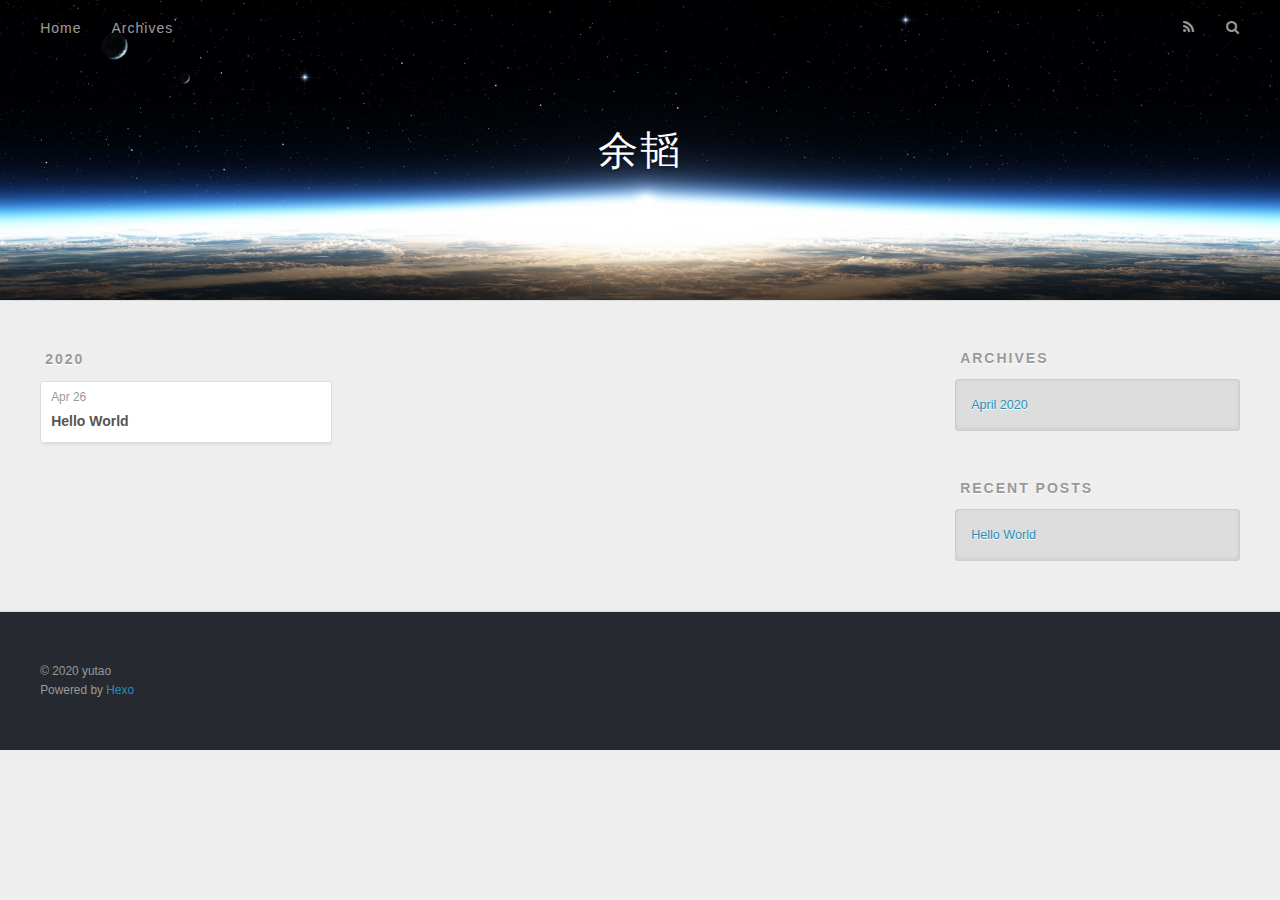
==== archives/index.html @ 67c09695 "Site updated: 2020-04-26 09:48:50" ====
<!DOCTYPE html>
<html>
<head>
  <meta charset="utf-8">
  

  
  <title>Archives | 余韬</title>
  <meta name="viewport" content="width=device-width, initial-scale=1, maximum-scale=1">
  <meta property="og:type" content="website">
<meta property="og:title" content="余韬">
<meta property="og:url" content="http://yoursite.com/archives/index.html">
<meta property="og:site_name" content="余韬">
<meta property="og:locale" content="en_US">
<meta property="article:author" content="yutao">
<meta name="twitter:card" content="summary">
  
    <link rel="alternate" href="/atom.xml" title="余韬" type="application/atom+xml">
  
  
    <link rel="icon" href="/favicon.png">
  
  
    <link href="//fonts.googleapis.com/css?family=Source+Code+Pro" rel="stylesheet" type="text/css">
  
  
<link rel="stylesheet" href="/css/style.css">

<meta name="generator" content="Hexo 4.2.0"></head>

<body>
  <div id="container">
    <div id="wrap">
      <header id="header">
  <div id="banner"></div>
  <div id="header-outer" class="outer">
    <div id="header-title" class="inner">
      <h1 id="logo-wrap">
        <a href="/" id="logo">余韬</a>
      </h1>
      
    </div>
    <div id="header-inner" class="inner">
      <nav id="main-nav">
        <a id="main-nav-toggle" class="nav-icon"></a>
        
          <a class="main-nav-link" href="/">Home</a>
        
          <a class="main-nav-link" href="/archives">Archives</a>
        
      </nav>
      <nav id="sub-nav">
        
          <a id="nav-rss-link" class="nav-icon" href="/atom.xml" title="RSS Feed"></a>
        
        <a id="nav-search-btn" class="nav-icon" title="Search"></a>
      </nav>
      <div id="search-form-wrap">
        <form action="//google.com/search" method="get" accept-charset="UTF-8" class="search-form"><input type="search" name="q" class="search-form-input" placeholder="Search"><button type="submit" class="search-form-submit">&#xF002;</button><input type="hidden" name="sitesearch" value="http://yoursite.com"></form>
      </div>
    </div>
  </div>
</header>
      <div class="outer">
        <section id="main">
  
  
    
    
      
      
      <section class="archives-wrap">
        <div class="archive-year-wrap">
          <a href="/archives/2020" class="archive-year">2020</a>
        </div>
        <div class="archives">
    
    <article class="archive-article archive-type-post">
  <div class="archive-article-inner">
    <header class="archive-article-header">
      <a href="/2020/04/26/hello-world/" class="archive-article-date">
  <time datetime="2020-04-26T01:26:03.476Z" itemprop="datePublished">Apr 26</time>
</a>
      
  
    <h1 itemprop="name">
      <a class="archive-article-title" href="/2020/04/26/hello-world/">Hello World</a>
    </h1>
  

    </header>
  </div>
</article>
  
  
    </div></section>
  


</section>
        
          <aside id="sidebar">
  
    

  
    

  
    
  
    
  <div class="widget-wrap">
    <h3 class="widget-title">Archives</h3>
    <div class="widget">
      <ul class="archive-list"><li class="archive-list-item"><a class="archive-list-link" href="/archives/2020/04/">April 2020</a></li></ul>
    </div>
  </div>


  
    
  <div class="widget-wrap">
    <h3 class="widget-title">Recent Posts</h3>
    <div class="widget">
      <ul>
        
          <li>
            <a href="/2020/04/26/hello-world/">Hello World</a>
          </li>
        
      </ul>
    </div>
  </div>

  
</aside>
        
      </div>
      <footer id="footer">
  
  <div class="outer">
    <div id="footer-info" class="inner">
      &copy; 2020 yutao<br>
      Powered by <a href="http://hexo.io/" target="_blank">Hexo</a>
    </div>
  </div>
</footer>
    </div>
    <nav id="mobile-nav">
  
    <a href="/" class="mobile-nav-link">Home</a>
  
    <a href="/archives" class="mobile-nav-link">Archives</a>
  
</nav>
    

<script src="//ajax.googleapis.com/ajax/libs/jquery/2.0.3/jquery.min.js"></script>


  
<link rel="stylesheet" href="/fancybox/jquery.fancybox.css">

  
<script src="/fancybox/jquery.fancybox.pack.js"></script>




<script src="/js/script.js"></script>




  </div>
</body>
</html>
---- css/style.css ----
body {
  width: 100%;
}
body:before,
body:after {
  content: "";
  display: table;
}
body:after {
  clear: both;
}
html,
body,
div,
span,
applet,
object,
iframe,
h1,
h2,
h3,
h4,
h5,
h6,
p,
blockquote,
pre,
a,
abbr,
acronym,
address,
big,
cite,
code,
del,
dfn,
em,
img,
ins,
kbd,
q,
s,
samp,
small,
strike,
strong,
sub,
sup,
tt,
var,
dl,
dt,
dd,
ol,
ul,
li,
fieldset,
form,
label,
legend,
table,
caption,
tbody,
tfoot,
thead,
tr,
th,
td {
  margin: 0;
  padding: 0;
  border: 0;
  outline: 0;
  font-weight: inherit;
  font-style: inherit;
  font-family: inherit;
  font-size: 100%;
  vertical-align: baseline;
}
body {
  line-height: 1;
  color: #000;
  background: #fff;
}
ol,
ul {
  list-style: none;
}
table {
  border-collapse: separate;
  border-spacing: 0;
  vertical-align: middle;
}
caption,
th,
td {
  text-align: left;
  font-weight: normal;
  vertical-align: middle;
}
a img {
  border: none;
}
input,
button {
  margin: 0;
  padding: 0;
}
input::-moz-focus-inner,
button::-moz-focus-inner {
  border: 0;
  padding: 0;
}
@font-face {
  font-family: FontAwesome;
  font-style: normal;
  font-weight: normal;
  src: url("fonts/fontawesome-webfont.eot?v=#4.0.3");
  src: url("fonts/fontawesome-webfont.eot?#iefix&v=#4.0.3") format("embedded-opentype"), url("fonts/fontawesome-webfont.woff?v=#4.0.3") format("woff"), url("fonts/fontawesome-webfont.ttf?v=#4.0.3") format("truetype"), url("fonts/fontawesome-webfont.svg#fontawesomeregular?v=#4.0.3") format("svg");
}
html,
body,
#container {
  height: 100%;
}
body {
  background: #eee;
  font: 14px -apple-system, BlinkMacSystemFont, "Segoe UI", "Roboto", "Oxygen", "Ubuntu", "Cantarell", "Fira Sans", "Droid Sans", "Helvetica Neue", sans-serif;
  -webkit-text-size-adjust: 100%;
}
.outer {
  max-width: 1220px;
  margin: 0 auto;
  padding: 0 20px;
}
.outer:before,
.outer:after {
  content: "";
  display: table;
}
.outer:after {
  clear: both;
}
.inner {
  display: inline;
  float: left;
  width: 98.33333333333333%;
  margin: 0 0.833333333333333%;
}
.left,
.alignleft {
  float: left;
}
.right,
.alignright {
  float: right;
}
.clear {
  clear: both;
}
#container {
  position: relative;
}
.mobile-nav-on {
  overflow: hidden;
}
#wrap {
  height: 100%;
  width: 100%;
  position: absolute;
  top: 0;
  left: 0;
  -webkit-transition: 0.2s ease-out;
  -moz-transition: 0.2s ease-out;
  -ms-transition: 0.2s ease-out;
  transition: 0.2s ease-out;
  z-index: 1;
  background: #eee;
}
.mobile-nav-on #wrap {
  left: 280px;
}
@media screen and (min-width: 768px) {
  #main {
    display: inline;
    float: left;
    width: 73.33333333333333%;
    margin: 0 0.833333333333333%;
  }
}
.article-date,
.article-category-link,
.archive-year,
.widget-title {
  text-decoration: none;
  text-transform: uppercase;
  letter-spacing: 2px;
  color: #999;
  margin-bottom: 1em;
  margin-left: 5px;
  line-height: 1em;
  text-shadow: 0 1px #fff;
  font-weight: bold;
}
.article-inner,
.archive-article-inner {
  background: #fff;
  -webkit-box-shadow: 1px 2px 3px #ddd;
  box-shadow: 1px 2px 3px #ddd;
  border: 1px solid #ddd;
  border-radius: 3px;
}
.article-entry h1,
.widget h1 {
  font-size: 2em;
}
.article-entry h2,
.widget h2 {
  font-size: 1.5em;
}
.article-entry h3,
.widget h3 {
  font-size: 1.3em;
}
.article-entry h4,
.widget h4 {
  font-size: 1.2em;
}
.article-entry h5,
.widget h5 {
  font-size: 1em;
}
.article-entry h6,
.widget h6 {
  font-size: 1em;
  color: #999;
}
.article-entry hr,
.widget hr {
  border: 1px dashed #ddd;
}
.article-entry strong,
.widget strong {
  font-weight: bold;
}
.article-entry em,
.widget em,
.article-entry cite,
.widget cite {
  font-style: italic;
}
.article-entry sup,
.widget sup,
.article-entry sub,
.widget sub {
  font-size: 0.75em;
  line-height: 0;
  position: relative;
  vertical-align: baseline;
}
.article-entry sup,
.widget sup {
  top: -0.5em;
}
.article-entry sub,
.widget sub {
  bottom: -0.2em;
}
.article-entry small,
.widget small {
  font-size: 0.85em;
}
.article-entry acronym,
.widget acronym,
.article-entry abbr,
.widget abbr {
  border-bottom: 1px dotted;
}
.article-entry ul,
.widget ul,
.article-entry ol,
.widget ol,
.article-entry dl,
.widget dl {
  margin: 0 20px;
  line-height: 1.6em;
}
.article-entry ul ul,
.widget ul ul,
.article-entry ol ul,
.widget ol ul,
.article-entry ul ol,
.widget ul ol,
.article-entry ol ol,
.widget ol ol {
  margin-top: 0;
  margin-bottom: 0;
}
.article-entry ul,
.widget ul {
  list-style: disc;
}
.article-entry ol,
.widget ol {
  list-style: decimal;
}
.article-entry dt,
.widget dt {
  font-weight: bold;
}
#header {
  height: 300px;
  position: relative;
  border-bottom: 1px solid #ddd;
}
#header:before,
#header:after {
  content: "";
  position: absolute;
  left: 0;
  right: 0;
  height: 40px;
}
#header:before {
  top: 0;
  background: -webkit-linear-gradient(rgba(0,0,0,0.2), transparent);
  background: -moz-linear-gradient(rgba(0,0,0,0.2), transparent);
  background: -ms-linear-gradient(rgba(0,0,0,0.2), transparent);
  background: linear-gradient(rgba(0,0,0,0.2), transparent);
}
#header:after {
  bottom: 0;
  background: -webkit-linear-gradient(transparent, rgba(0,0,0,0.2));
  background: -moz-linear-gradient(transparent, rgba(0,0,0,0.2));
  background: -ms-linear-gradient(transparent, rgba(0,0,0,0.2));
  background: linear-gradient(transparent, rgba(0,0,0,0.2));
}
#header-outer {
  height: 100%;
  position: relative;
}
#header-inner {
  position: relative;
  overflow: hidden;
}
#banner {
  position: absolute;
  top: 0;
  left: 0;
  width: 100%;
  height: 100%;
  background: url("images/banner.jpg") center #000;
  -webkit-background-size: cover;
  -moz-background-size: cover;
  background-size: cover;
  z-index: -1;
}
#header-title {
  text-align: center;
  height: 40px;
  position: absolute;
  top: 50%;
  left: 0;
  margin-top: -20px;
}
#logo,
#subtitle {
  text-decoration: none;
  color: #fff;
  font-weight: 300;
  text-shadow: 0 1px 4px rgba(0,0,0,0.3);
}
#logo {
  font-size: 40px;
  line-height: 40px;
  letter-spacing: 2px;
}
#subtitle {
  font-size: 16px;
  line-height: 16px;
  letter-spacing: 1px;
}
#subtitle-wrap {
  margin-top: 16px;
}
#main-nav {
  float: left;
  margin-left: -15px;
}
.nav-icon,
.main-nav-link {
  float: left;
  color: #fff;
  opacity: 0.6;
  text-decoration: none;
  text-shadow: 0 1px rgba(0,0,0,0.2);
  -webkit-transition: opacity 0.2s;
  -moz-transition: opacity 0.2s;
  -ms-transition: opacity 0.2s;
  transition: opacity 0.2s;
  display: block;
  padding: 20px 15px;
}
.nav-icon:hover,
.main-nav-link:hover {
  opacity: 1;
}
.nav-icon {
  font-family: FontAwesome;
  text-align: center;
  font-size: 14px;
  width: 14px;
  height: 14px;
  padding: 20px 15px;
  position: relative;
  cursor: pointer;
}
.main-nav-link {
  font-weight: 300;
  letter-spacing: 1px;
}
@media screen and (max-width: 479px) {
  .main-nav-link {
    display: none;
  }
}
#main-nav-toggle {
  display: none;
}
#main-nav-toggle:before {
  content: "\f0c9";
}
@media screen and (max-width: 479px) {
  #main-nav-toggle {
    display: block;
  }
}
#sub-nav {
  float: right;
  margin-right: -15px;
}
#nav-rss-link:before {
  content: "\f09e";
}
#nav-search-btn:before {
  content: "\f002";
}
#search-form-wrap {
  position: absolute;
  top: 15px;
  width: 150px;
  height: 30px;
  right: -150px;
  opacity: 0;
  -webkit-transition: 0.2s ease-out;
  -moz-transition: 0.2s ease-out;
  -ms-transition: 0.2s ease-out;
  transition: 0.2s ease-out;
}
#search-form-wrap.on {
  opacity: 1;
  right: 0;
}
@media screen and (max-width: 479px) {
  #search-form-wrap {
    width: 100%;
    right: -100%;
  }
}
.search-form {
  position: absolute;
  top: 0;
  left: 0;
  right: 0;
  background: #fff;
  padding: 5px 15px;
  border-radius: 15px;
  -webkit-box-shadow: 0 0 10px rgba(0,0,0,0.3);
  box-shadow: 0 0 10px rgba(0,0,0,0.3);
}
.search-form-input {
  border: none;
  background: none;
  color: #555;
  width: 100%;
  font: 13px -apple-system, BlinkMacSystemFont, "Segoe UI", "Roboto", "Oxygen", "Ubuntu", "Cantarell", "Fira Sans", "Droid Sans", "Helvetica Neue", sans-serif;
  outline: none;
}
.search-form-input::-webkit-search-results-decoration,
.search-form-input::-webkit-search-cancel-button {
  -webkit-appearance: none;
}
.search-form-submit {
  position: absolute;
  top: 50%;
  right: 10px;
  margin-top: -7px;
  font: 13px FontAwesome;
  border: none;
  background: none;
  color: #bbb;
  cursor: pointer;
}
.search-form-submit:hover,
.search-form-submit:focus {
  color: #777;
}
.article {
  margin: 50px 0;
}
.article-inner {
  overflow: hidden;
}
.article-meta:before,
.article-meta:after {
  content: "";
  display: table;
}
.article-meta:after {
  clear: both;
}
.article-date {
  float: left;
}
.article-category {
  float: left;
  line-height: 1em;
  color: #ccc;
  text-shadow: 0 1px #fff;
  margin-left: 8px;
}
.article-category:before {
  content: "\2022";
}
.article-category-link {
  margin: 0 12px 1em;
}
.article-header {
  padding: 20px 20px 0;
}
.article-title {
  text-decoration: none;
  font-size: 2em;
  font-weight: bold;
  color: #555;
  line-height: 1.1em;
  -webkit-transition: color 0.2s;
  -moz-transition: color 0.2s;
  -ms-transition: color 0.2s;
  transition: color 0.2s;
}
a.article-title:hover {
  color: #258fb8;
}
.article-entry {
  color: #555;
  padding: 0 20px;
}
.article-entry:before,
.article-entry:after {
  content: "";
  display: table;
}
.article-entry:after {
  clear: both;
}
.article-entry p,
.article-entry table {
  line-height: 1.6em;
  margin: 1.6em 0;
}
.article-entry h1,
.article-entry h2,
.article-entry h3,
.article-entry h4,
.article-entry h5,
.article-entry h6 {
  font-weight: bold;
}
.article-entry h1,
.article-entry h2,
.article-entry h3,
.article-entry h4,
.article-entry h5,
.article-entry h6 {
  line-height: 1.1em;
  margin: 1.1em 0;
}
.article-entry a {
  color: #258fb8;
  text-decoration: none;
}
.article-entry a:hover {
  text-decoration: underline;
}
.article-entry ul,
.article-entry ol,
.article-entry dl {
  margin-top: 1.6em;
  margin-bottom: 1.6em;
}
.article-entry img,
.article-entry video {
  max-width: 100%;
  height: auto;
  display: block;
  margin: auto;
}
.article-entry iframe {
  border: none;
}
.article-entry table {
  width: 100%;
  border-collapse: collapse;
  border-spacing: 0;
}
.article-entry th {
  font-weight: bold;
  border-bottom: 3px solid #ddd;
  padding-bottom: 0.5em;
}
.article-entry td {
  border-bottom: 1px solid #ddd;
  padding: 10px 0;
}
.article-entry blockquote {
  font-family: Georgia, "Times New Roman", serif;
  font-size: 1.4em;
  margin: 1.6em 20px;
  text-align: center;
}
.article-entry blockquote footer {
  font-size: 14px;
  margin: 1.6em 0;
  font-family: -apple-system, BlinkMacSystemFont, "Segoe UI", "Roboto", "Oxygen", "Ubuntu", "Cantarell", "Fira Sans", "Droid Sans", "Helvetica Neue", sans-serif;
}
.article-entry blockquote footer cite:before {
  content: "—";
  padding: 0 0.5em;
}
.article-entry .pullquote {
  text-align: left;
  width: 45%;
  margin: 0;
}
.article-entry .pullquote.left {
  margin-left: 0.5em;
  margin-right: 1em;
}
.article-entry .pullquote.right {
  margin-right: 0.5em;
  margin-left: 1em;
}
.article-entry .caption {
  color: #999;
  display: block;
  font-size: 0.9em;
  margin-top: 0.5em;
  position: relative;
  text-align: center;
}
.article-entry .video-container {
  position: relative;
  padding-top: 56.25%;
  height: 0;
  overflow: hidden;
}
.article-entry .video-container iframe,
.article-entry .video-container object,
.article-entry .video-container embed {
  position: absolute;
  top: 0;
  left: 0;
  width: 100%;
  height: 100%;
  margin-top: 0;
}
.article-more-link a {
  display: inline-block;
  line-height: 1em;
  padding: 6px 15px;
  border-radius: 15px;
  background: #eee;
  color: #999;
  text-shadow: 0 1px #fff;
  text-decoration: none;
}
.article-more-link a:hover {
  background: #258fb8;
  color: #fff;
  text-decoration: none;
  text-shadow: 0 1px #1e7293;
}
.article-footer {
  font-size: 0.85em;
  line-height: 1.6em;
  border-top: 1px solid #ddd;
  padding-top: 1.6em;
  margin: 0 20px 20px;
}
.article-footer:before,
.article-footer:after {
  content: "";
  display: table;
}
.article-footer:after {
  clear: both;
}
.article-footer a {
  color: #999;
  text-decoration: none;
}
.article-footer a:hover {
  color: #555;
}
.article-tag-list-item {
  float: left;
  margin-right: 10px;
}
.article-tag-list-link:before {
  content: "#";
}
.article-comment-link {
  float: right;
}
.article-comment-link:before {
  content: "\f075";
  font-family: FontAwesome;
  padding-right: 8px;
}
.article-share-link {
  cursor: pointer;
  float: right;
  margin-left: 20px;
}
.article-share-link:before {
  content: "\f064";
  font-family: FontAwesome;
  padding-right: 6px;
}
#article-nav {
  position: relative;
}
#article-nav:before,
#article-nav:after {
  content: "";
  display: table;
}
#article-nav:after {
  clear: both;
}
@media screen and (min-width: 768px) {
  #article-nav {
    margin: 50px 0;
  }
  #article-nav:before {
    width: 8px;
    height: 8px;
    position: absolute;
    top: 50%;
    left: 50%;
    margin-top: -4px;
    margin-left: -4px;
    content: "";
    border-radius: 50%;
    background: #ddd;
    -webkit-box-shadow: 0 1px 2px #fff;
    box-shadow: 0 1px 2px #fff;
  }
}
.article-nav-link-wrap {
  text-decoration: none;
  text-shadow: 0 1px #fff;
  color: #999;
  -webkit-box-sizing: border-box;
  -moz-box-sizing: border-box;
  box-sizing: border-box;
  margin-top: 50px;
  text-align: center;
  display: block;
}
.article-nav-link-wrap:hover {
  color: #555;
}
@media screen and (min-width: 768px) {
  .article-nav-link-wrap {
    width: 50%;
    margin-top: 0;
  }
}
@media screen and (min-width: 768px) {
  #article-nav-newer {
    float: left;
    text-align: right;
    padding-right: 20px;
  }
}
@media screen and (min-width: 768px) {
  #article-nav-older {
    float: right;
    text-align: left;
    padding-left: 20px;
  }
}
.article-nav-caption {
  text-transform: uppercase;
  letter-spacing: 2px;
  color: #ddd;
  line-height: 1em;
  font-weight: bold;
}
#article-nav-newer .article-nav-caption {
  margin-right: -2px;
}
.article-nav-title {
  font-size: 0.85em;
  line-height: 1.6em;
  margin-top: 0.5em;
}
.article-share-box {
  position: absolute;
  display: none;
  background: #fff;
  -webkit-box-shadow: 1px 2px 10px rgba(0,0,0,0.2);
  box-shadow: 1px 2px 10px rgba(0,0,0,0.2);
  border-radius: 3px;
  margin-left: -145px;
  overflow: hidden;
  z-index: 1;
}
.article-share-box.on {
  display: block;
}
.article-share-input {
  width: 100%;
  background: none;
  -webkit-box-sizing: border-box;
  -moz-box-sizing: border-box;
  box-sizing: border-box;
  font: 14px -apple-system, BlinkMacSystemFont, "Segoe UI", "Roboto", "Oxygen", "Ubuntu", "Cantarell", "Fira Sans", "Droid Sans", "Helvetica Neue", sans-serif;
  padding: 0 15px;
  color: #555;
  outline: none;
  border: 1px solid #ddd;
  border-radius: 3px 3px 0 0;
  height: 36px;
  line-height: 36px;
}
.article-share-links {
  background: #eee;
}
.article-share-links:before,
.article-share-links:after {
  content: "";
  display: table;
}
.article-share-links:after {
  clear: both;
}
.article-share-twitter,
.article-share-facebook,
.article-share-pinterest,
.article-share-google {
  width: 50px;
  height: 36px;
  display: block;
  float: left;
  position: relative;
  color: #999;
  text-shadow: 0 1px #fff;
}
.article-share-twitter:before,
.article-share-facebook:before,
.article-share-pinterest:before,
.article-share-google:before {
  font-size: 20px;
  font-family: FontAwesome;
  width: 20px;
  height: 20px;
  position: absolute;
  top: 50%;
  left: 50%;
  margin-top: -10px;
  margin-left: -10px;
  text-align: center;
}
.article-share-twitter:hover,
.article-share-facebook:hover,
.article-share-pinterest:hover,
.article-share-google:hover {
  color: #fff;
}
.article-share-twitter:before {
  content: "\f099";
}
.article-share-twitter:hover {
  background: #00aced;
  text-shadow: 0 1px #008abe;
}
.article-share-facebook:before {
  content: "\f09a";
}
.article-share-facebook:hover {
  background: #3b5998;
  text-shadow: 0 1px #2f477a;
}
.article-share-pinterest:before {
  content: "\f0d2";
}
.article-share-pinterest:hover {
  background: #cb2027;
  text-shadow: 0 1px #a21a1f;
}
.article-share-google:before {
  content: "\f0d5";
}
.article-share-google:hover {
  background: #dd4b39;
  text-shadow: 0 1px #be3221;
}
.article-gallery {
  background: #000;
  position: relative;
}
.article-gallery-photos {
  position: relative;
  overflow: hidden;
}
.article-gallery-img {
  display: none;
  max-width: 100%;
}
.article-gallery-img:first-child {
  display: block;
}
.article-gallery-img.loaded {
  position: absolute;
  display: block;
}
.article-gallery-img img {
  display: block;
  max-width: 100%;
  margin: 0 auto;
}
#comments {
  background: #fff;
  -webkit-box-shadow: 1px 2px 3px #ddd;
  box-shadow: 1px 2px 3px #ddd;
  padding: 20px;
  border: 1px solid #ddd;
  border-radius: 3px;
  margin: 50px 0;
}
#comments a {
  color: #258fb8;
}
.archives-wrap {
  margin: 50px 0;
}
.archives:before,
.archives:after {
  content: "";
  display: table;
}
.archives:after {
  clear: both;
}
.archive-year-wrap {
  margin-bottom: 1em;
}
.archives {
  -webkit-column-gap: 10px;
  -moz-column-gap: 10px;
  column-gap: 10px;
}
@media screen and (min-width: 480px) and (max-width: 767px) {
  .archives {
    -webkit-column-count: 2;
    -moz-column-count: 2;
    column-count: 2;
  }
}
@media screen and (min-width: 768px) {
  .archives {
    -webkit-column-count: 3;
    -moz-column-count: 3;
    column-count: 3;
  }
}
.archive-article {
  -webkit-column-break-inside: avoid;
  page-break-inside: avoid;
  overflow: hidden;
  break-inside: avoid-column;
}
.archive-article-inner {
  padding: 10px;
  margin-bottom: 15px;
}
.archive-article-title {
  text-decoration: none;
  font-weight: bold;
  color: #555;
  -webkit-transition: color 0.2s;
  -moz-transition: color 0.2s;
  -ms-transition: color 0.2s;
  transition: color 0.2s;
  line-height: 1.6em;
}
.archive-article-title:hover {
  color: #258fb8;
}
.archive-article-footer {
  margin-top: 1em;
}
.archive-article-date {
  color: #999;
  text-decoration: none;
  font-size: 0.85em;
  line-height: 1em;
  margin-bottom: 0.5em;
  display: block;
}
#page-nav {
  margin: 50px auto;
  background: #fff;
  -webkit-box-shadow: 1px 2px 3px #ddd;
  box-shadow: 1px 2px 3px #ddd;
  border: 1px solid #ddd;
  border-radius: 3px;
  text-align: center;
  color: #999;
  overflow: hidden;
}
#page-nav:before,
#page-nav:after {
  content: "";
  display: table;
}
#page-nav:after {
  clear: both;
}
#page-nav a,
#page-nav span {
  padding: 10px 20px;
  line-height: 1;
  height: 2ex;
}
#page-nav a {
  color: #999;
  text-decoration: none;
}
#page-nav a:hover {
  background: #999;
  color: #fff;
}
#page-nav .prev {
  float: left;
}
#page-nav .next {
  float: right;
}
#page-nav .page-number {
  display: inline-block;
}
@media screen and (max-width: 479px) {
  #page-nav .page-number {
    display: none;
  }
}
#page-nav .current {
  color: #555;
  font-weight: bold;
}
#page-nav .space {
  color: #ddd;
}
#footer {
  background: #262a30;
  padding: 50px 0;
  border-top: 1px solid #ddd;
  color: #999;
}
#footer a {
  color: #258fb8;
  text-decoration: none;
}
#footer a:hover {
  text-decoration: underline;
}
#footer-info {
  line-height: 1.6em;
  font-size: 0.85em;
}
.article-entry pre,
.article-entry .highlight {
  background: #2d2d2d;
  margin: 0 -20px;
  padding: 15px 20px;
  border-style: solid;
  border-color: #ddd;
  border-width: 1px 0;
  overflow: auto;
  color: #ccc;
  line-height: 22.400000000000002px;
}
.article-entry .highlight .gutter pre,
.article-entry .gist .gist-file .gist-data .line-numbers {
  color: #666;
  font-size: 0.85em;
}
.article-entry pre,
.article-entry code {
  font-family: "Source Code Pro", Consolas, Monaco, Menlo, Consolas, monospace;
}
.article-entry code {
  background: #eee;
  text-shadow: 0 1px #fff;
  padding: 0 0.3em;
}
.article-entry pre code {
  background: none;
  text-shadow: none;
  padding: 0;
}
.article-entry .highlight pre {
  border: none;
  margin: 0;
  padding: 0;
}
.article-entry .highlight table {
  margin: 0;
  width: auto;
}
.article-entry .highlight td {
  border: none;
  padding: 0;
}
.article-entry .highlight figcaption {
  font-size: 0.85em;
  color: #999;
  line-height: 1em;
  margin-bottom: 1em;
}
.article-entry .highlight figcaption:before,
.article-entry .highlight figcaption:after {
  content: "";
  display: table;
}
.article-entry .highlight figcaption:after {
  clear: both;
}
.article-entry .highlight figcaption a {
  float: right;
}
.article-entry .highlight .gutter pre {
  text-align: right;
  padding-right: 20px;
}
.article-entry .highlight .line {
  height: 22.400000000000002px;
}
.article-entry .highlight .line.marked {
  background: #515151;
}
.article-entry .gist {
  margin: 0 -20px;
  border-style: solid;
  border-color: #ddd;
  border-width: 1px 0;
  background: #2d2d2d;
  padding: 15px 20px 15px 0;
}
.article-entry .gist .gist-file {
  border: none;
  font-family: "Source Code Pro", Consolas, Monaco, Menlo, Consolas, monospace;
  margin: 0;
}
.article-entry .gist .gist-file .gist-data {
  background: none;
  border: none;
}
.article-entry .gist .gist-file .gist-data .line-numbers {
  background: none;
  border: none;
  padding: 0 20px 0 0;
}
.article-entry .gist .gist-file .gist-data .line-data {
  padding: 0 !important;
}
.article-entry .gist .gist-file .highlight {
  margin: 0;
  padding: 0;
  border: none;
}
.article-entry .gist .gist-file .gist-meta {
  background: #2d2d2d;
  color: #999;
  font: 0.85em -apple-system, BlinkMacSystemFont, "Segoe UI", "Roboto", "Oxygen", "Ubuntu", "Cantarell", "Fira Sans", "Droid Sans", "Helvetica Neue", sans-serif;
  text-shadow: 0 0;
  padding: 0;
  margin-top: 1em;
  margin-left: 20px;
}
.article-entry .gist .gist-file .gist-meta a {
  color: #258fb8;
  font-weight: normal;
}
.article-entry .gist .gist-file .gist-meta a:hover {
  text-decoration: underline;
}
pre .comment,
pre .title {
  color: #999;
}
pre .variable,
pre .attribute,
pre .tag,
pre .regexp,
pre .ruby .constant,
pre .xml .tag .title,
pre .xml .pi,
pre .xml .doctype,
pre .html .doctype,
pre .css .id,
pre .css .class,
pre .css .pseudo {
  color: #f2777a;
}
pre .number,
pre .preprocessor,
pre .built_in,
pre .literal,
pre .params,
pre .constant {
  color: #f99157;
}
pre .class,
pre .ruby .class .title,
pre .css .rules .attribute {
  color: #9c9;
}
pre .string,
pre .value,
pre .inheritance,
pre .header,
pre .ruby .symbol,
pre .xml .cdata {
  color: #9c9;
}
pre .css .hexcolor {
  color: #6cc;
}
pre .function,
pre .python .decorator,
pre .python .title,
pre .ruby .function .title,
pre .ruby .title .keyword,
pre .perl .sub,
pre .javascript .title,
pre .coffeescript .title {
  color: #69c;
}
pre .keyword,
pre .javascript .function {
  color: #c9c;
}
@media screen and (max-width: 479px) {
  #mobile-nav {
    position: absolute;
    top: 0;
    left: 0;
    width: 280px;
    height: 100%;
    background: #191919;
    border-right: 1px solid #fff;
  }
}
@media screen and (max-width: 479px) {
  .mobile-nav-link {
    display: block;
    color: #999;
    text-decoration: none;
    padding: 15px 20px;
    font-weight: bold;
  }
  .mobile-nav-link:hover {
    color: #fff;
  }
}
@media screen and (min-width: 768px) {
  #sidebar {
    display: inline;
    float: left;
    width: 23.333333333333332%;
    margin: 0 0.833333333333333%;
  }
}
.widget-wrap {
  margin: 50px 0;
}
.widget {
  color: #777;
  text-shadow: 0 1px #fff;
  background: #ddd;
  -webkit-box-shadow: 0 -1px 4px #ccc inset;
  box-shadow: 0 -1px 4px #ccc inset;
  border: 1px solid #ccc;
  padding: 15px;
  border-radius: 3px;
}
.widget a {
  color: #258fb8;
  text-decoration: none;
}
.widget a:hover {
  text-decoration: underline;
}
.widget ul ul,
.widget ol ul,
.widget dl ul,
.widget ul ol,
.widget ol ol,
.widget dl ol,
.widget ul dl,
.widget ol dl,
.widget dl dl {
  margin-left: 15px;
  list-style: disc;
}
.widget {
  line-height: 1.6em;
  word-wrap: break-word;
  font-size: 0.9em;
}
.widget ul,
.widget ol {
  list-style: none;
  margin: 0;
}
.widget ul ul,
.widget ol ul,
.widget ul ol,
.widget ol ol {
  margin: 0 20px;
}
.widget ul ul,
.widget ol ul {
  list-style: disc;
}
.widget ul ol,
.widget ol ol {
  list-style: decimal;
}
.category-list-count,
.tag-list-count,
.archive-list-count {
  padding-left: 5px;
  color: #999;
  font-size: 0.85em;
}
.category-list-count:before,
.tag-list-count:before,
.archive-list-count:before {
  content: "(";
}
.category-list-count:after,
.tag-list-count:after,
.archive-list-count:after {
  content: ")";
}
.tagcloud a {
  margin-right: 5px;
  display: inline-block;
}
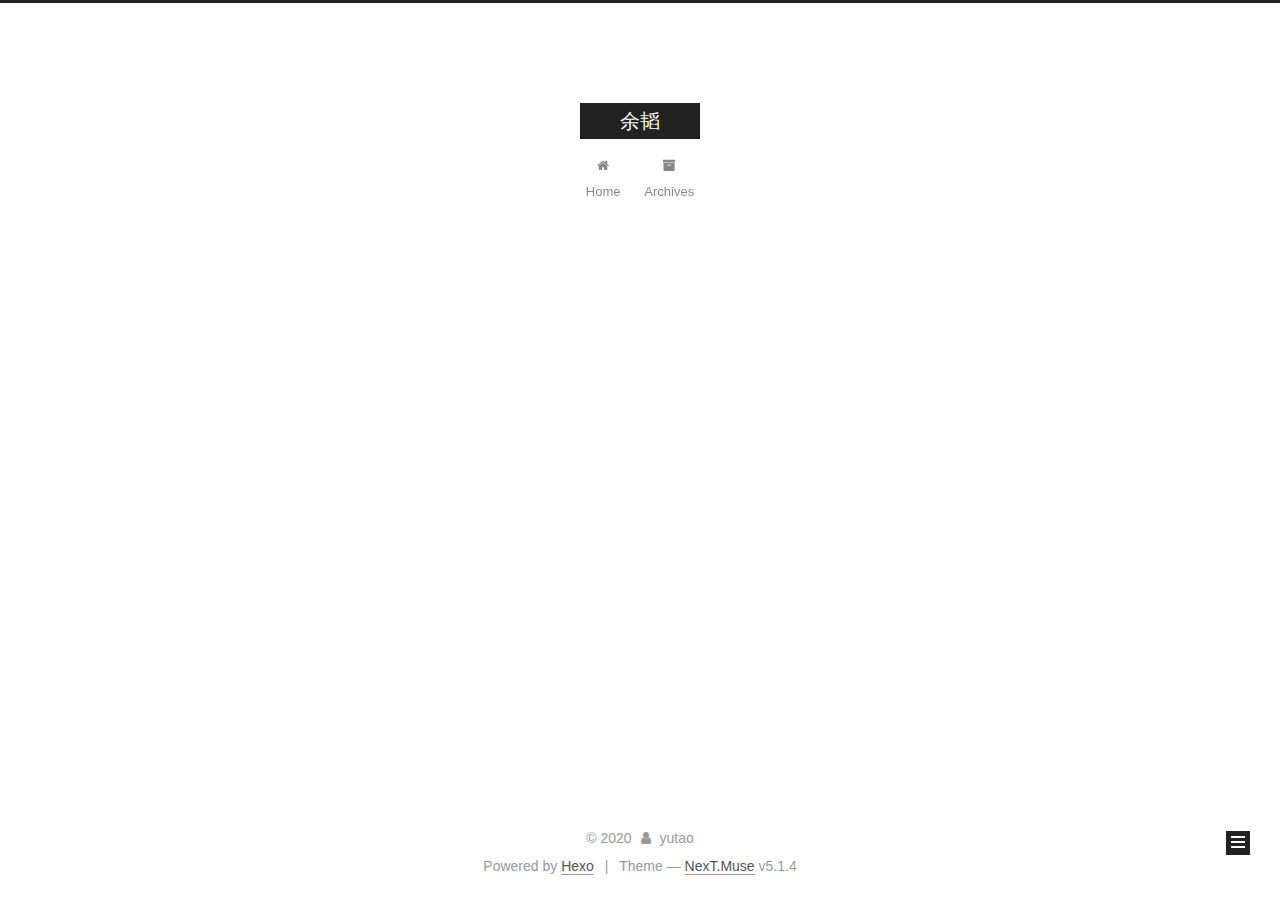
==== commit 19d527c6: "Site updated: 2020-04-26 10:28:24" ====
--- a/archives/index.html
+++ b/archives/index.html
@@ -1,178 +1,588 @@
 <!DOCTYPE html>
-<html>
+
+
+
+  
+
+
+<html class="theme-next muse use-motion" lang="en">
 <head>
-  <meta charset="utf-8">
-  
-
-  
-  <title>Archives | 余韬</title>
-  <meta name="viewport" content="width=device-width, initial-scale=1, maximum-scale=1">
-  <meta property="og:type" content="website">
+  <meta charset="UTF-8"/>
+<meta http-equiv="X-UA-Compatible" content="IE=edge" />
+<meta name="viewport" content="width=device-width, initial-scale=1, maximum-scale=1"/>
+<meta name="theme-color" content="#222">
+
+
+
+
+
+
+
+
+
+<meta http-equiv="Cache-Control" content="no-transform" />
+<meta http-equiv="Cache-Control" content="no-siteapp" />
+
+
+
+
+
+
+
+
+
+
+
+
+
+
+
+
+  
+  
+  <link href="/lib/fancybox/source/jquery.fancybox.css?v=2.1.5" rel="stylesheet" type="text/css" />
+
+
+
+
+
+
+
+<link href="/lib/font-awesome/css/font-awesome.min.css?v=4.6.2" rel="stylesheet" type="text/css" />
+
+<link href="/css/main.css?v=5.1.4" rel="stylesheet" type="text/css" />
+
+
+  <link rel="apple-touch-icon" sizes="180x180" href="/images/apple-touch-icon-next.png?v=5.1.4">
+
+
+  <link rel="icon" type="image/png" sizes="32x32" href="/images/favicon-32x32-next.png?v=5.1.4">
+
+
+  <link rel="icon" type="image/png" sizes="16x16" href="/images/favicon-16x16-next.png?v=5.1.4">
+
+
+  <link rel="mask-icon" href="/images/logo.svg?v=5.1.4" color="#222">
+
+
+
+
+
+  <meta name="keywords" content="Hexo, NexT" />
+
+
+
+
+
+
+
+
+
+
+<meta property="og:type" content="website">
 <meta property="og:title" content="余韬">
 <meta property="og:url" content="http://yoursite.com/archives/index.html">
 <meta property="og:site_name" content="余韬">
 <meta property="og:locale" content="en_US">
 <meta property="article:author" content="yutao">
 <meta name="twitter:card" content="summary">
-  
-    <link rel="alternate" href="/atom.xml" title="余韬" type="application/atom+xml">
-  
-  
-    <link rel="icon" href="/favicon.png">
-  
-  
-    <link href="//fonts.googleapis.com/css?family=Source+Code+Pro" rel="stylesheet" type="text/css">
-  
-  
-<link rel="stylesheet" href="/css/style.css">
+
+
+
+<script type="text/javascript" id="hexo.configurations">
+  var NexT = window.NexT || {};
+  var CONFIG = {
+    root: '/',
+    scheme: 'Muse',
+    version: '5.1.4',
+    sidebar: {"position":"left","display":"post","offset":12,"b2t":false,"scrollpercent":false,"onmobile":false},
+    fancybox: true,
+    tabs: true,
+    motion: {"enable":true,"async":false,"transition":{"post_block":"fadeIn","post_header":"slideDownIn","post_body":"slideDownIn","coll_header":"slideLeftIn","sidebar":"slideUpIn"}},
+    duoshuo: {
+      userId: '0',
+      author: 'Author'
+    },
+    algolia: {
+      applicationID: '',
+      apiKey: '',
+      indexName: '',
+      hits: {"per_page":10},
+      labels: {"input_placeholder":"Search for Posts","hits_empty":"We didn't find any results for the search: ${query}","hits_stats":"${hits} results found in ${time} ms"}
+    }
+  };
+</script>
+
+
+
+  <link rel="canonical" href="http://yoursite.com/archives/"/>
+
+
+
+
+
+  <title>Archive | 余韬</title>
+  
+
+
+
+
+
+
+
 
 <meta name="generator" content="Hexo 4.2.0"></head>
 
-<body>
-  <div id="container">
-    <div id="wrap">
-      <header id="header">
-  <div id="banner"></div>
-  <div id="header-outer" class="outer">
-    <div id="header-title" class="inner">
-      <h1 id="logo-wrap">
-        <a href="/" id="logo">余韬</a>
-      </h1>
-      
+<body itemscope itemtype="http://schema.org/WebPage" lang="en">
+
+  
+  
+    
+  
+
+  <div class="container sidebar-position-left page-archive">
+    <div class="headband"></div>
+
+    <header id="header" class="header" itemscope itemtype="http://schema.org/WPHeader">
+      <div class="header-inner"><div class="site-brand-wrapper">
+  <div class="site-meta ">
+    
+
+    <div class="custom-logo-site-title">
+      <a href="/"  class="brand" rel="start">
+        <span class="logo-line-before"><i></i></span>
+        <span class="site-title">余韬</span>
+        <span class="logo-line-after"><i></i></span>
+      </a>
     </div>
-    <div id="header-inner" class="inner">
-      <nav id="main-nav">
-        <a id="main-nav-toggle" class="nav-icon"></a>
-        
-          <a class="main-nav-link" href="/">Home</a>
-        
-          <a class="main-nav-link" href="/archives">Archives</a>
-        
-      </nav>
-      <nav id="sub-nav">
-        
-          <a id="nav-rss-link" class="nav-icon" href="/atom.xml" title="RSS Feed"></a>
-        
-        <a id="nav-search-btn" class="nav-icon" title="Search"></a>
-      </nav>
-      <div id="search-form-wrap">
-        <form action="//google.com/search" method="get" accept-charset="UTF-8" class="search-form"><input type="search" name="q" class="search-form-input" placeholder="Search"><button type="submit" class="search-form-submit">&#xF002;</button><input type="hidden" name="sitesearch" value="http://yoursite.com"></form>
+      
+        <p class="site-subtitle"></p>
+      
+  </div>
+
+  <div class="site-nav-toggle">
+    <button>
+      <span class="btn-bar"></span>
+      <span class="btn-bar"></span>
+      <span class="btn-bar"></span>
+    </button>
+  </div>
+</div>
+
+<nav class="site-nav">
+  
+
+  
+    <ul id="menu" class="menu">
+      
+        
+        <li class="menu-item menu-item-home">
+          <a href="/%20" rel="section">
+            
+              <i class="menu-item-icon fa fa-fw fa-home"></i> <br />
+            
+            Home
+          </a>
+        </li>
+      
+        
+        <li class="menu-item menu-item-archives">
+          <a href="/archives/%20" rel="section">
+            
+              <i class="menu-item-icon fa fa-fw fa-archive"></i> <br />
+            
+            Archives
+          </a>
+        </li>
+      
+
+      
+    </ul>
+  
+
+  
+</nav>
+
+
+
+ </div>
+    </header>
+
+    <main id="main" class="main">
+      <div class="main-inner">
+        <div class="content-wrap">
+          <div id="content" class="content">
+            
+
+  
+  
+  
+  <div class="post-block archive">
+    <div id="posts" class="posts-collapse">
+      <span class="archive-move-on"></span>
+
+      <span class="archive-page-counter">
+        
+        
+        
+          
+        
+        Um..! 2 posts in total. Keep on posting.
+      </span>
+
+      
+
+        
+        
+        
+
+        
+          
+          <div class="collection-title">
+            <h1 class="archive-year" id="archive-year-2020">2020</h1>
+          </div>
+        
+        
+
+        
+
+  <article class="post post-type-normal" itemscope itemtype="http://schema.org/Article">
+    <header class="post-header">
+
+      <h2 class="post-title">
+        
+            <a class="post-title-link" href="/2020/04/26/first01/" itemprop="url">
+              
+                <span itemprop="name">first01</span>
+              
+            </a>
+        
+      </h2>
+
+      <div class="post-meta">
+        <time class="post-time" itemprop="dateCreated"
+              datetime="2020-04-26T10:25:31+08:00"
+              content="2020-04-26" >
+          04-26
+        </time>
       </div>
+
+    </header>
+  </article>
+
+
+
+      
+
+        
+        
+        
+
+        
+        
+
+        
+
+  <article class="post post-type-normal" itemscope itemtype="http://schema.org/Article">
+    <header class="post-header">
+
+      <h2 class="post-title">
+        
+            <a class="post-title-link" href="/2020/04/26/hello-world/" itemprop="url">
+              
+                <span itemprop="name">Hello World</span>
+              
+            </a>
+        
+      </h2>
+
+      <div class="post-meta">
+        <time class="post-time" itemprop="dateCreated"
+              datetime="2020-04-26T09:26:03+08:00"
+              content="2020-04-26" >
+          04-26
+        </time>
+      </div>
+
+    </header>
+  </article>
+
+
+
+      
+
     </div>
   </div>
-</header>
-      <div class="outer">
-        <section id="main">
-  
-  
-    
-    
-      
-      
-      <section class="archives-wrap">
-        <div class="archive-year-wrap">
-          <a href="/archives/2020" class="archive-year">2020</a>
+  
+  
+  
+
+  
+
+
+
+          </div>
+          
+
+
+          
+
         </div>
-        <div class="archives">
-    
-    <article class="archive-article archive-type-post">
-  <div class="archive-article-inner">
-    <header class="archive-article-header">
-      <a href="/2020/04/26/hello-world/" class="archive-article-date">
-  <time datetime="2020-04-26T01:26:03.476Z" itemprop="datePublished">Apr 26</time>
-</a>
-      
-  
-    <h1 itemprop="name">
-      <a class="archive-article-title" href="/2020/04/26/hello-world/">Hello World</a>
-    </h1>
-  
-
-    </header>
-  </div>
-</article>
-  
-  
-    </div></section>
-  
-
-
-</section>
-        
-          <aside id="sidebar">
-  
-    
-
-  
-    
-
-  
-    
-  
-    
-  <div class="widget-wrap">
-    <h3 class="widget-title">Archives</h3>
-    <div class="widget">
-      <ul class="archive-list"><li class="archive-list-item"><a class="archive-list-link" href="/archives/2020/04/">April 2020</a></li></ul>
+        
+          
+  
+  <div class="sidebar-toggle">
+    <div class="sidebar-toggle-line-wrap">
+      <span class="sidebar-toggle-line sidebar-toggle-line-first"></span>
+      <span class="sidebar-toggle-line sidebar-toggle-line-middle"></span>
+      <span class="sidebar-toggle-line sidebar-toggle-line-last"></span>
     </div>
   </div>
 
-
-  
+  <aside id="sidebar" class="sidebar">
     
-  <div class="widget-wrap">
-    <h3 class="widget-title">Recent Posts</h3>
-    <div class="widget">
-      <ul>
-        
-          <li>
-            <a href="/2020/04/26/hello-world/">Hello World</a>
-          </li>
-        
-      </ul>
+    <div class="sidebar-inner">
+
+      
+
+      
+
+      <section class="site-overview-wrap sidebar-panel sidebar-panel-active">
+        <div class="site-overview">
+          <div class="site-author motion-element" itemprop="author" itemscope itemtype="http://schema.org/Person">
+            
+              <p class="site-author-name" itemprop="name">yutao</p>
+              <p class="site-description motion-element" itemprop="description"></p>
+          </div>
+
+          <nav class="site-state motion-element">
+
+            
+              <div class="site-state-item site-state-posts">
+              
+                <a href="/archives/%20%7C%7C%20archive">
+              
+                  <span class="site-state-item-count">2</span>
+                  <span class="site-state-item-name">posts</span>
+                </a>
+              </div>
+            
+
+            
+
+            
+
+          </nav>
+
+          
+
+          
+
+          
+          
+
+          
+          
+
+          
+
+        </div>
+      </section>
+
+      
+
+      
+
     </div>
+  </aside>
+
+
+        
+      </div>
+    </main>
+
+    <footer id="footer" class="footer">
+      <div class="footer-inner">
+        <div class="copyright">&copy; <span itemprop="copyrightYear">2020</span>
+  <span class="with-love">
+    <i class="fa fa-user"></i>
+  </span>
+  <span class="author" itemprop="copyrightHolder">yutao</span>
+
+  
+</div>
+
+
+  <div class="powered-by">Powered by <a class="theme-link" target="_blank" href="https://hexo.io">Hexo</a></div>
+
+
+
+  <span class="post-meta-divider">|</span>
+
+
+
+  <div class="theme-info">Theme &mdash; <a class="theme-link" target="_blank" href="https://github.com/iissnan/hexo-theme-next">NexT.Muse</a> v5.1.4</div>
+
+
+
+
+        
+
+
+
+
+
+
+
+        
+      </div>
+    </footer>
+
+    
+      <div class="back-to-top">
+        <i class="fa fa-arrow-up"></i>
+        
+      </div>
+    
+
+    
+
   </div>
 
   
-</aside>
-        
-      </div>
-      <footer id="footer">
-  
-  <div class="outer">
-    <div id="footer-info" class="inner">
-      &copy; 2020 yutao<br>
-      Powered by <a href="http://hexo.io/" target="_blank">Hexo</a>
-    </div>
-  </div>
-</footer>
-    </div>
-    <nav id="mobile-nav">
-  
-    <a href="/" class="mobile-nav-link">Home</a>
-  
-    <a href="/archives" class="mobile-nav-link">Archives</a>
-  
-</nav>
-    
-
-<script src="//ajax.googleapis.com/ajax/libs/jquery/2.0.3/jquery.min.js"></script>
-
-
-  
-<link rel="stylesheet" href="/fancybox/jquery.fancybox.css">
-
-  
-<script src="/fancybox/jquery.fancybox.pack.js"></script>
-
-
-
-
-<script src="/js/script.js"></script>
-
-
-
-
-  </div>
+
+<script type="text/javascript">
+  if (Object.prototype.toString.call(window.Promise) !== '[object Function]') {
+    window.Promise = null;
+  }
+</script>
+
+
+
+
+
+
+
+
+
+  
+
+
+
+
+
+
+
+
+
+
+
+
+  
+  
+    <script type="text/javascript" src="/lib/jquery/index.js?v=2.1.3"></script>
+  
+
+  
+  
+    <script type="text/javascript" src="/lib/fastclick/lib/fastclick.min.js?v=1.0.6"></script>
+  
+
+  
+  
+    <script type="text/javascript" src="/lib/jquery_lazyload/jquery.lazyload.js?v=1.9.7"></script>
+  
+
+  
+  
+    <script type="text/javascript" src="/lib/velocity/velocity.min.js?v=1.2.1"></script>
+  
+
+  
+  
+    <script type="text/javascript" src="/lib/velocity/velocity.ui.min.js?v=1.2.1"></script>
+  
+
+  
+  
+    <script type="text/javascript" src="/lib/fancybox/source/jquery.fancybox.pack.js?v=2.1.5"></script>
+  
+
+
+  
+
+
+  <script type="text/javascript" src="/js/src/utils.js?v=5.1.4"></script>
+
+  <script type="text/javascript" src="/js/src/motion.js?v=5.1.4"></script>
+
+
+
+  
+  
+
+  
+
+  
+
+
+  <script type="text/javascript" src="/js/src/bootstrap.js?v=5.1.4"></script>
+
+
+
+  
+
+
+  
+
+
+
+
+	
+
+
+
+
+
+  
+
+
+
+
+
+  
+
+
+
+
+
+
+
+
+
+
+
+
+  
+
+
+
+
+
+  
+
+  
+
+  
+
+  
+  
+
+  
+
+  
+
+  
+
 </body>
-</html>+</html>
--- a/css/main.css
+++ b/css/main.css
@@ -0,0 +1,2662 @@
+/* normalize.css v3.0.2 | MIT License | git.io/normalize */
+html {
+  font-family: sans-serif; /* 1 */
+  -ms-text-size-adjust: 100%; /* 2 */
+  -webkit-text-size-adjust: 100%; /* 2 */
+}
+body {
+  margin: 0;
+}
+article,
+aside,
+details,
+figcaption,
+figure,
+footer,
+header,
+hgroup,
+main,
+menu,
+nav,
+section,
+summary {
+  display: block;
+}
+audio,
+canvas,
+progress,
+video {
+  display: inline-block; /* 1 */
+  vertical-align: baseline; /* 2 */
+}
+audio:not([controls]) {
+  display: none;
+  height: 0;
+}
+[hidden],
+template {
+  display: none;
+}
+a {
+  background-color: transparent;
+}
+a:active,
+a:hover {
+  outline: 0;
+}
+abbr[title] {
+  border-bottom: 1px dotted;
+}
+b,
+strong {
+  font-weight: bold;
+}
+dfn {
+  font-style: italic;
+}
+h1 {
+  font-size: 2em;
+  margin: 0.67em 0;
+}
+mark {
+  background: #ff0;
+  color: #000;
+}
+small {
+  font-size: 80%;
+}
+sub,
+sup {
+  font-size: 75%;
+  line-height: 0;
+  position: relative;
+  vertical-align: baseline;
+}
+sup {
+  top: -0.5em;
+}
+sub {
+  bottom: -0.25em;
+}
+img {
+  border: 0;
+}
+svg:not(:root) {
+  overflow: hidden;
+}
+figure {
+  margin: 1em 40px;
+}
+hr {
+  -moz-box-sizing: content-box;
+  box-sizing: content-box;
+  height: 0;
+}
+pre {
+  overflow: auto;
+}
+code,
+kbd,
+pre,
+samp {
+  font-family: monospace, monospace;
+  font-size: 1em;
+}
+button,
+input,
+optgroup,
+select,
+textarea {
+  color: inherit; /* 1 */
+  font: inherit; /* 2 */
+  margin: 0; /* 3 */
+}
+button {
+  overflow: visible;
+}
+button,
+select {
+  text-transform: none;
+}
+button,
+html input[type="button"],
+input[type="reset"],
+input[type="submit"] {
+  -webkit-appearance: button; /* 2 */
+  cursor: pointer; /* 3 */
+}
+button[disabled],
+html input[disabled] {
+  cursor: default;
+}
+button::-moz-focus-inner,
+input::-moz-focus-inner {
+  border: 0;
+  padding: 0;
+}
+input {
+  line-height: normal;
+}
+input[type="checkbox"],
+input[type="radio"] {
+  box-sizing: border-box; /* 1 */
+  padding: 0; /* 2 */
+}
+input[type="number"]::-webkit-inner-spin-button,
+input[type="number"]::-webkit-outer-spin-button {
+  height: auto;
+}
+input[type="search"] {
+  -webkit-appearance: textfield; /* 1 */
+  -moz-box-sizing: content-box;
+  -webkit-box-sizing: content-box; /* 2 */
+  box-sizing: content-box;
+}
+input[type="search"]::-webkit-search-cancel-button,
+input[type="search"]::-webkit-search-decoration {
+  -webkit-appearance: none;
+}
+fieldset {
+  border: 1px solid #c0c0c0;
+  margin: 0 2px;
+  padding: 0.35em 0.625em 0.75em;
+}
+legend {
+  border: 0; /* 1 */
+  padding: 0; /* 2 */
+}
+textarea {
+  overflow: auto;
+}
+optgroup {
+  font-weight: bold;
+}
+table {
+  border-collapse: collapse;
+  border-spacing: 0;
+}
+td,
+th {
+  padding: 0;
+}
+::selection {
+  background: #262a30;
+  color: #fff;
+}
+body {
+  position: relative;
+  font-family: 'Lato', "PingFang SC", "Microsoft YaHei", sans-serif;
+  font-size: 14px;
+  line-height: 2;
+  color: #555;
+  background: #fff;
+}
+@media (max-width: 767px) {
+  body {
+    padding-right: 0 !important;
+  }
+}
+@media (min-width: 768px) and (max-width: 991px) {
+  body {
+    padding-right: 0 !important;
+  }
+}
+@media (min-width: 1600px) {
+  body {
+    font-size: 16px;
+  }
+}
+h1,
+h2,
+h3,
+h4,
+h5,
+h6 {
+  margin: 0;
+  padding: 0;
+  font-weight: bold;
+  line-height: 1.5;
+  font-family: 'Lato', "PingFang SC", "Microsoft YaHei", sans-serif;
+}
+h2,
+h3,
+h4,
+h5,
+h6 {
+  margin: 20px 0 15px;
+}
+h1 {
+  font-size: 22px;
+}
+@media (max-width: 767px) {
+  h1 {
+    font-size: 18px;
+  }
+}
+h2 {
+  font-size: 20px;
+}
+@media (max-width: 767px) {
+  h2 {
+    font-size: 16px;
+  }
+}
+h3 {
+  font-size: 18px;
+}
+@media (max-width: 767px) {
+  h3 {
+    font-size: 14px;
+  }
+}
+h4 {
+  font-size: 16px;
+}
+@media (max-width: 767px) {
+  h4 {
+    font-size: 12px;
+  }
+}
+h5 {
+  font-size: 14px;
+}
+@media (max-width: 767px) {
+  h5 {
+    font-size: 10px;
+  }
+}
+h6 {
+  font-size: 12px;
+}
+@media (max-width: 767px) {
+  h6 {
+    font-size: 8px;
+  }
+}
+p {
+  margin: 0 0 20px 0;
+}
+a {
+  color: #555;
+  text-decoration: none;
+  outline: none;
+  border-bottom: 1px solid #999;
+  word-wrap: break-word;
+}
+a:hover {
+  color: #222;
+  border-bottom-color: #222;
+}
+blockquote {
+  margin: 0;
+  padding: 0;
+}
+img {
+  display: block;
+  margin: auto;
+  max-width: 100%;
+  height: auto;
+}
+hr {
+  margin: 40px 0;
+  height: 3px;
+  border: none;
+  background-color: #ddd;
+  background-image: repeating-linear-gradient(-45deg, #fff, #fff 4px, transparent 4px, transparent 8px);
+}
+blockquote {
+  padding: 0 15px;
+  color: #666;
+  border-left: 4px solid #ddd;
+}
+blockquote cite::before {
+  content: "-";
+  padding: 0 5px;
+}
+dt {
+  font-weight: 700;
+}
+dd {
+  margin: 0;
+  padding: 0;
+}
+kbd {
+  border: 1px solid #ccc;
+  border-radius: 0.2em;
+  box-shadow: 0.1em 0.1em 0.2em rgba(0,0,0,0.1);
+  background-color: #f9f9f9;
+  font-family: inherit;
+  background-image: -webkit-linear-gradient(top, #eee, #fff, #eee);
+  padding: 0.1em 0.3em;
+  white-space: nowrap;
+}
+.text-left {
+  text-align: left;
+}
+.text-center {
+  text-align: center;
+}
+.text-right {
+  text-align: right;
+}
+.text-justify {
+  text-align: justify;
+}
+.text-nowrap {
+  white-space: nowrap;
+}
+.text-lowercase {
+  text-transform: lowercase;
+}
+.text-uppercase {
+  text-transform: uppercase;
+}
+.text-capitalize {
+  text-transform: capitalize;
+}
+.center-block {
+  display: block;
+  margin-left: auto;
+  margin-right: auto;
+}
+.clearfix:before,
+.clearfix:after {
+  content: " ";
+  display: table;
+}
+.clearfix:after {
+  clear: both;
+}
+.pullquote {
+  width: 45%;
+}
+.pullquote.left {
+  float: left;
+  margin-left: 5px;
+  margin-right: 10px;
+}
+.pullquote.right {
+  float: right;
+  margin-left: 10px;
+  margin-right: 5px;
+}
+.affix.affix.affix {
+  position: fixed;
+}
+.translation {
+  margin-top: -20px;
+  font-size: 14px;
+  color: #999;
+}
+.scrollbar-measure {
+  width: 100px;
+  height: 100px;
+  overflow: scroll;
+  position: absolute;
+  top: -9999px;
+}
+.use-motion .motion-element {
+  opacity: 0;
+}
+table {
+  margin: 20px 0;
+  width: 100%;
+  border-collapse: collapse;
+  border-spacing: 0;
+  border: 1px solid #ddd;
+  font-size: 14px;
+  table-layout: fixed;
+  word-wrap: break-all;
+}
+table>tbody>tr:nth-of-type(odd) {
+  background-color: #f9f9f9;
+}
+table>tbody>tr:hover {
+  background-color: #f5f5f5;
+}
+caption,
+th,
+td {
+  padding: 8px;
+  text-align: left;
+  vertical-align: middle;
+  font-weight: normal;
+}
+th,
+td {
+  border-bottom: 3px solid #ddd;
+  border-right: 1px solid #eee;
+}
+th {
+  padding-bottom: 10px;
+  font-weight: 700;
+}
+td {
+  border-bottom-width: 1px;
+}
+html,
+body {
+  height: 100%;
+}
+.container {
+  position: relative;
+  min-height: 100%;
+}
+.header-inner {
+  margin: 0 auto;
+  padding: 100px 0 70px;
+  width: 700px;
+}
+@media (min-width: 1600px) {
+  .container .header-inner {
+    width: 900px;
+  }
+}
+.main {
+  padding-bottom: 150px;
+}
+.main-inner {
+  margin: 0 auto;
+  width: 700px;
+}
+@media (min-width: 1600px) {
+  .container .main-inner {
+    width: 900px;
+  }
+}
+.footer {
+  position: absolute;
+  left: 0;
+  bottom: 0;
+  width: 100%;
+  min-height: 50px;
+}
+.footer-inner {
+  box-sizing: border-box;
+  margin: 20px auto;
+  width: 700px;
+}
+@media (min-width: 1600px) {
+  .container .footer-inner {
+    width: 900px;
+  }
+}
+pre,
+.highlight {
+  overflow: auto;
+  margin: 20px 0;
+  padding: 0;
+  font-size: 13px;
+  color: #4d4d4c;
+  background: #f7f7f7;
+  line-height: 1.6;
+}
+pre,
+code {
+  font-family: consolas, Menlo, "PingFang SC", "Microsoft YaHei", monospace;
+}
+code {
+  padding: 2px 4px;
+  word-wrap: break-word;
+  color: #555;
+  background: #eee;
+  border-radius: 3px;
+  font-size: 13px;
+}
+pre {
+  padding: 10px;
+}
+pre code {
+  padding: 0;
+  color: #4d4d4c;
+  background: none;
+  text-shadow: none;
+}
+.highlight {
+  border-radius: 1px;
+}
+.highlight pre {
+  border: none;
+  margin: 0;
+  padding: 10px 0;
+}
+.highlight table {
+  margin: 0;
+  width: auto;
+  border: none;
+}
+.highlight td {
+  border: none;
+  padding: 0;
+}
+.highlight figcaption {
+  font-size: 1em;
+  color: #4d4d4c;
+  line-height: 1em;
+  margin-bottom: 1em;
+}
+.highlight figcaption:before,
+.highlight figcaption:after {
+  content: " ";
+  display: table;
+}
+.highlight figcaption:after {
+  clear: both;
+}
+.highlight figcaption a {
+  float: right;
+  color: #4d4d4c;
+}
+.highlight figcaption a:hover {
+  border-bottom-color: #4d4d4c;
+}
+.highlight .gutter pre {
+  padding-left: 10px;
+  padding-right: 10px;
+  color: #869194;
+  text-align: right;
+  background-color: #eff2f3;
+}
+.highlight .code pre {
+  width: 100%;
+  padding-left: 10px;
+  padding-right: 10px;
+  background-color: #f7f7f7;
+}
+.highlight .line {
+  height: 20px;
+}
+.gutter {
+  -webkit-user-select: none;
+  -moz-user-select: none;
+  -ms-user-select: none;
+  user-select: none;
+}
+.gist table {
+  width: auto;
+}
+.gist table td {
+  border: none;
+}
+pre .deletion {
+  background: #fdd;
+}
+pre .addition {
+  background: #dfd;
+}
+pre .meta {
+  color: #8959a8;
+}
+pre .comment {
+  color: #8e908c;
+}
+pre .variable,
+pre .attribute,
+pre .tag,
+pre .regexp,
+pre .ruby .constant,
+pre .xml .tag .title,
+pre .xml .pi,
+pre .xml .doctype,
+pre .html .doctype,
+pre .css .id,
+pre .css .class,
+pre .css .pseudo {
+  color: #c82829;
+}
+pre .number,
+pre .preprocessor,
+pre .built_in,
+pre .literal,
+pre .params,
+pre .constant,
+pre .command {
+  color: #f5871f;
+}
+pre .ruby .class .title,
+pre .css .rules .attribute,
+pre .string,
+pre .value,
+pre .inheritance,
+pre .header,
+pre .ruby .symbol,
+pre .xml .cdata,
+pre .special,
+pre .number,
+pre .formula {
+  color: #718c00;
+}
+pre .title,
+pre .css .hexcolor {
+  color: #3e999f;
+}
+pre .function,
+pre .python .decorator,
+pre .python .title,
+pre .ruby .function .title,
+pre .ruby .title .keyword,
+pre .perl .sub,
+pre .javascript .title,
+pre .coffeescript .title {
+  color: #4271ae;
+}
+pre .keyword,
+pre .javascript .function {
+  color: #8959a8;
+}
+.full-image.full-image.full-image.full-image {
+  border: none;
+  max-width: 100%;
+  width: auto;
+  margin: 20px auto 25px;
+}
+@media (min-width: 992px) {
+  .full-image.full-image.full-image.full-image {
+    max-width: none;
+    width: 110%;
+    margin: 25px -5%;
+  }
+}
+.blockquote-center,
+.page-home .post-type-quote blockquote,
+.page-post-detail .post-type-quote blockquote {
+  position: relative;
+  margin: 40px 0;
+  padding: 0;
+  border-left: none;
+  text-align: center;
+}
+.blockquote-center::before,
+.page-home .post-type-quote blockquote::before,
+.page-post-detail .post-type-quote blockquote::before,
+.blockquote-center::after,
+.page-home .post-type-quote blockquote::after,
+.page-post-detail .post-type-quote blockquote::after {
+  position: absolute;
+  content: ' ';
+  display: block;
+  width: 100%;
+  height: 24px;
+  opacity: 0.2;
+  background-repeat: no-repeat;
+  background-position: 0 -6px;
+  background-size: 22px 22px;
+}
+.blockquote-center::before,
+.page-home .post-type-quote blockquote::before,
+.page-post-detail .post-type-quote blockquote::before {
+  top: -20px;
+  background-image: url("../images/quote-l.svg");
+  border-top: 1px solid #ccc;
+}
+.blockquote-center::after,
+.page-home .post-type-quote blockquote::after,
+.page-post-detail .post-type-quote blockquote::after {
+  bottom: -20px;
+  background-image: url("../images/quote-r.svg");
+  border-bottom: 1px solid #ccc;
+  background-position: 100% 8px;
+}
+.blockquote-center p,
+.page-home .post-type-quote blockquote p,
+.page-post-detail .post-type-quote blockquote p,
+.blockquote-center div,
+.page-home .post-type-quote blockquote div,
+.page-post-detail .post-type-quote blockquote div {
+  text-align: center;
+}
+.post .post-body .group-picture img {
+  box-sizing: border-box;
+  padding: 0 3px;
+  border: none;
+}
+.post .group-picture-row {
+  overflow: hidden;
+  margin-top: 6px;
+}
+.post .group-picture-row:first-child {
+  margin-top: 0;
+}
+.post .group-picture-column {
+  float: left;
+}
+.page-post-detail .post-body .group-picture-column {
+  float: none;
+  margin-top: 10px;
+  width: auto !important;
+}
+.page-post-detail .post-body .group-picture-column img {
+  margin: 0 auto;
+}
+.page-archive .group-picture-container {
+  overflow: hidden;
+}
+.page-archive .group-picture-row {
+  float: left;
+}
+.page-archive .group-picture-row:first-child {
+  margin-top: 6px;
+}
+.page-archive .group-picture-column {
+  max-width: 150px;
+  max-height: 150px;
+}
+.post-body .note {
+  position: relative;
+  padding: 15px;
+  margin-bottom: 20px;
+  border: 1px solid #eee;
+  border-left-width: 5px;
+  border-radius: 3px;
+}
+.post-body .note h2,
+.post-body .note h3,
+.post-body .note h4,
+.post-body .note h5,
+.post-body .note h6 {
+  margin-top: 0;
+  margin-bottom: 0;
+  border-bottom: initial;
+  padding-top: 0 !important;
+}
+.post-body .note p:first-child,
+.post-body .note ul:first-child,
+.post-body .note ol:first-child,
+.post-body .note table:first-child,
+.post-body .note pre:first-child,
+.post-body .note blockquote:first-child {
+  margin-top: 0;
+}
+.post-body .note p:last-child,
+.post-body .note ul:last-child,
+.post-body .note ol:last-child,
+.post-body .note table:last-child,
+.post-body .note pre:last-child,
+.post-body .note blockquote:last-child {
+  margin-bottom: 0;
+}
+.post-body .note.default {
+  border-left-color: #777;
+}
+.post-body .note.default h2,
+.post-body .note.default h3,
+.post-body .note.default h4,
+.post-body .note.default h5,
+.post-body .note.default h6 {
+  color: #777;
+}
+.post-body .note.primary {
+  border-left-color: #6f42c1;
+}
+.post-body .note.primary h2,
+.post-body .note.primary h3,
+.post-body .note.primary h4,
+.post-body .note.primary h5,
+.post-body .note.primary h6 {
+  color: #6f42c1;
+}
+.post-body .note.info {
+  border-left-color: #428bca;
+}
+.post-body .note.info h2,
+.post-body .note.info h3,
+.post-body .note.info h4,
+.post-body .note.info h5,
+.post-body .note.info h6 {
+  color: #428bca;
+}
+.post-body .note.success {
+  border-left-color: #5cb85c;
+}
+.post-body .note.success h2,
+.post-body .note.success h3,
+.post-body .note.success h4,
+.post-body .note.success h5,
+.post-body .note.success h6 {
+  color: #5cb85c;
+}
+.post-body .note.warning {
+  border-left-color: #f0ad4e;
+}
+.post-body .note.warning h2,
+.post-body .note.warning h3,
+.post-body .note.warning h4,
+.post-body .note.warning h5,
+.post-body .note.warning h6 {
+  color: #f0ad4e;
+}
+.post-body .note.danger {
+  border-left-color: #d9534f;
+}
+.post-body .note.danger h2,
+.post-body .note.danger h3,
+.post-body .note.danger h4,
+.post-body .note.danger h5,
+.post-body .note.danger h6 {
+  color: #d9534f;
+}
+.post-body .label {
+  display: inline;
+  padding: 0 2px;
+  white-space: nowrap;
+}
+.post-body .label.default {
+  background-color: #f0f0f0;
+}
+.post-body .label.primary {
+  background-color: #efe6f7;
+}
+.post-body .label.info {
+  background-color: #e5f2f8;
+}
+.post-body .label.success {
+  background-color: #e7f4e9;
+}
+.post-body .label.warning {
+  background-color: #fcf6e1;
+}
+.post-body .label.danger {
+  background-color: #fae8eb;
+}
+.post-body .tabs {
+  position: relative;
+  display: block;
+  margin-bottom: 20px;
+  padding-top: 10px;
+}
+.post-body .tabs ul.nav-tabs {
+  margin: 0;
+  padding: 0;
+  display: flex;
+  margin-bottom: -1px;
+}
+@media (max-width: 413px) {
+  .post-body .tabs ul.nav-tabs {
+    display: block;
+    margin-bottom: 5px;
+  }
+}
+.post-body .tabs ul.nav-tabs li.tab {
+  list-style-type: none !important;
+  margin: 0 0.25em 0 0;
+  border-top: 3px solid transparent;
+  border-left: 1px solid transparent;
+  border-right: 1px solid transparent;
+}
+@media (max-width: 413px) {
+  .post-body .tabs ul.nav-tabs li.tab {
+    margin: initial;
+    border-top: 1px solid transparent;
+    border-left: 3px solid transparent;
+    border-right: 1px solid transparent;
+    border-bottom: 1px solid transparent;
+  }
+}
+.post-body .tabs ul.nav-tabs li.tab a {
+  outline: 0;
+  border-bottom: initial;
+  display: block;
+  line-height: 1.8em;
+  padding: 0.25em 0.75em;
+  transition-duration: 0.2s;
+  transition-timing-function: ease-out;
+  transition-delay: 0s;
+}
+.post-body .tabs ul.nav-tabs li.tab a i {
+  width: 1.285714285714286em;
+}
+.post-body .tabs ul.nav-tabs li.tab.active {
+  border-top: 3px solid #fc6423;
+  border-left: 1px solid #ddd;
+  border-right: 1px solid #ddd;
+  background-color: #fff;
+}
+@media (max-width: 413px) {
+  .post-body .tabs ul.nav-tabs li.tab.active {
+    border-top: 1px solid #ddd;
+    border-left: 3px solid #fc6423;
+    border-right: 1px solid #ddd;
+    border-bottom: 1px solid #ddd;
+  }
+}
+.post-body .tabs ul.nav-tabs li.tab.active a {
+  cursor: default;
+  color: #555;
+}
+.post-body .tabs .tab-content {
+  background-color: #fff;
+}
+.post-body .tabs .tab-content .tab-pane {
+  border: 1px solid #ddd;
+  padding: 20px 20px 0 20px;
+}
+.post-body .tabs .tab-content .tab-pane:not(.active) {
+  display: none !important;
+}
+.post-body .tabs .tab-content .tab-pane.active {
+  display: block !important;
+}
+.btn {
+  display: inline-block;
+  padding: 0 20px;
+  font-size: 14px;
+  color: #fff;
+  background: #222;
+  border: 2px solid #222;
+  text-decoration: none;
+  border-radius: 0;
+  transition-property: background-color;
+  transition-duration: 0.2s;
+  transition-timing-function: ease-in-out;
+  transition-delay: 0s;
+  line-height: 2;
+}
+.btn:hover {
+  border-color: #222;
+  color: #222;
+  background: #fff;
+}
+.btn +.btn {
+  margin: 0 0 8px 8px;
+}
+.btn .fa-fw {
+  width: 1.285714285714286em;
+  text-align: left;
+}
+.btn-bar {
+  display: block;
+  width: 22px;
+  height: 2px;
+  background: #555;
+  border-radius: 1px;
+}
+.btn-bar+.btn-bar {
+  margin-top: 4px;
+}
+.pagination {
+  margin: 120px 0 40px;
+  text-align: center;
+  border-top: 1px solid #eee;
+}
+.page-number-basic,
+.pagination .prev,
+.pagination .next,
+.pagination .page-number,
+.pagination .space {
+  display: inline-block;
+  position: relative;
+  top: -1px;
+  margin: 0 10px;
+  padding: 0 11px;
+}
+@media (max-width: 767px) {
+  .page-number-basic,
+  .pagination .prev,
+  .pagination .next,
+  .pagination .page-number,
+  .pagination .space {
+    margin: 0 5px;
+  }
+}
+.pagination .prev,
+.pagination .next,
+.pagination .page-number {
+  border-bottom: 0;
+  border-top: 1px solid #eee;
+  transition-property: border-color;
+  transition-duration: 0.2s;
+  transition-timing-function: ease-in-out;
+  transition-delay: 0s;
+}
+.pagination .prev:hover,
+.pagination .next:hover,
+.pagination .page-number:hover {
+  border-top-color: #222;
+}
+.pagination .space {
+  padding: 0;
+  margin: 0;
+}
+.pagination .prev {
+  margin-left: 0;
+}
+.pagination .next {
+  margin-right: 0;
+}
+.pagination .page-number.current {
+  color: #fff;
+  background: #ccc;
+  border-top-color: #ccc;
+}
+@media (max-width: 767px) {
+  .pagination {
+    border-top: none;
+  }
+  .pagination .prev,
+  .pagination .next,
+  .pagination .page-number {
+    margin-bottom: 10px;
+    border-top: 0;
+    border-bottom: 1px solid #eee;
+    padding: 0 10px;
+  }
+  .pagination .prev:hover,
+  .pagination .next:hover,
+  .pagination .page-number:hover {
+    border-bottom-color: #222;
+  }
+}
+.comments {
+  margin: 60px 20px 0;
+}
+.tag-cloud {
+  text-align: center;
+}
+.tag-cloud a {
+  display: inline-block;
+  margin: 10px;
+}
+.back-to-top {
+  box-sizing: border-box;
+  position: fixed;
+  bottom: -100px;
+  right: 30px;
+  z-index: 1050;
+  padding: 0 6px;
+  width: 24px;
+  background: #222;
+  font-size: 12px;
+  opacity: 1;
+  color: #fff;
+  cursor: pointer;
+  text-align: center;
+  -webkit-transform: translateZ(0);
+  transition-property: bottom;
+  transition-duration: 0.2s;
+  transition-timing-function: ease-in-out;
+  transition-delay: 0s;
+}
+@media (min-width: 768px) and (max-width: 991px) {
+  .back-to-top {
+    display: none !important;
+  }
+}
+@media (max-width: 767px) {
+  .back-to-top {
+    display: none !important;
+  }
+}
+.back-to-top.back-to-top-on {
+  bottom: 19px;
+}
+.header {
+  background: transparent;
+}
+.header-inner {
+  position: relative;
+}
+.headband {
+  height: 3px;
+  background: #222;
+}
+.site-meta {
+  margin: 0;
+  text-align: center;
+}
+@media (max-width: 767px) {
+  .site-meta {
+    text-align: center;
+  }
+}
+.brand {
+  position: relative;
+  display: inline-block;
+  padding: 0 40px;
+  color: #fff;
+  background: #222;
+  border-bottom: none;
+}
+.brand:hover {
+  color: #fff;
+}
+.logo {
+  display: inline-block;
+  margin-right: 5px;
+  line-height: 36px;
+  vertical-align: top;
+}
+.site-title {
+  display: inline-block;
+  vertical-align: top;
+  line-height: 36px;
+  font-size: 20px;
+  font-weight: normal;
+  font-family: 'Lato', "PingFang SC", "Microsoft YaHei", sans-serif;
+}
+.site-subtitle {
+  margin-top: 10px;
+  font-size: 13px;
+  color: #999;
+}
+.use-motion .brand {
+  opacity: 0;
+}
+.use-motion .logo,
+.use-motion .site-title,
+.use-motion .site-subtitle {
+  opacity: 0;
+  position: relative;
+  top: -10px;
+}
+.site-nav-toggle {
+  display: none;
+  position: absolute;
+  top: 10px;
+  left: 10px;
+}
+@media (max-width: 767px) {
+  .site-nav-toggle {
+    display: block;
+  }
+}
+.site-nav-toggle button {
+  margin-top: 2px;
+  padding: 9px 10px;
+  background: transparent;
+  border: none;
+}
+@media (max-width: 767px) {
+  .site-nav {
+    display: none;
+    margin: 0 -10px;
+    padding: 0 10px;
+    clear: both;
+    border-top: 1px solid #ddd;
+  }
+}
+@media (min-width: 768px) and (max-width: 991px) {
+  .site-nav {
+    display: block !important;
+  }
+}
+@media (min-width: 992px) {
+  .site-nav {
+    display: block !important;
+  }
+}
+.menu {
+  margin-top: 20px;
+  padding-left: 0;
+  text-align: center;
+}
+.menu .menu-item {
+  display: inline-block;
+  margin: 0 10px;
+  list-style: none;
+}
+@media screen and (max-width: 767px) {
+  .menu .menu-item {
+    margin-top: 10px;
+  }
+}
+.menu .menu-item a {
+  display: block;
+  font-size: 13px;
+  line-height: inherit;
+  border-bottom: 1px solid transparent;
+  transition-property: border-color;
+  transition-duration: 0.2s;
+  transition-timing-function: ease-in-out;
+  transition-delay: 0s;
+}
+.menu .menu-item a:hover {
+  border-bottom-color: #222;
+}
+.menu .menu-item .fa {
+  margin-right: 5px;
+}
+.use-motion .menu-item {
+  opacity: 0;
+}
+.post-body {
+  font-family: 'Lato', "PingFang SC", "Microsoft YaHei", sans-serif;
+}
+@media (max-width: 767px) {
+  .post-body {
+    word-break: break-word;
+  }
+}
+.post-body .fancybox img {
+  display: block !important;
+  margin: 0 auto;
+  cursor: pointer;
+  cursor: zoom-in;
+  cursor: -webkit-zoom-in;
+}
+.post-body .image-caption,
+.post-body .figure .caption {
+  margin: -20px auto 15px;
+  text-align: center;
+  font-size: 14px;
+  color: #999;
+  font-weight: bold;
+  line-height: 1;
+}
+.post-sticky-flag {
+  display: inline-block;
+  font-size: 16px;
+  -ms-transform: rotate(30deg);
+  -webkit-transform: rotate(30deg);
+  -moz-transform: rotate(30deg);
+  -ms-transform: rotate(30deg);
+  -o-transform: rotate(30deg);
+  transform: rotate(30deg);
+}
+.use-motion .post-block,
+.use-motion .pagination,
+.use-motion .comments {
+  opacity: 0;
+}
+.use-motion .post-header {
+  opacity: 0;
+}
+.use-motion .post-body {
+  opacity: 0;
+}
+.use-motion .collection-title {
+  opacity: 0;
+}
+.posts-expand {
+  padding-top: 40px;
+}
+@media (max-width: 767px) {
+  .posts-expand {
+    margin: 0 20px;
+  }
+  .post-body pre .gutter pre {
+    padding-right: 10px;
+  }
+  .post-body .highlight {
+    margin-left: 0px;
+    margin-right: 0px;
+    padding: 0;
+  }
+  .post-body .highlight .gutter pre {
+    padding-right: 10px;
+  }
+}
+@media (min-width: 992px) {
+  .posts-expand .post-body {
+    text-align: justify;
+  }
+}
+.posts-expand .post-body h2,
+.posts-expand .post-body h3,
+.posts-expand .post-body h4,
+.posts-expand .post-body h5,
+.posts-expand .post-body h6 {
+  padding-top: 10px;
+}
+.posts-expand .post-body h2 .header-anchor,
+.posts-expand .post-body h3 .header-anchor,
+.posts-expand .post-body h4 .header-anchor,
+.posts-expand .post-body h5 .header-anchor,
+.posts-expand .post-body h6 .header-anchor {
+  float: right;
+  margin-left: 10px;
+  color: #ccc;
+  border-bottom-style: none;
+  visibility: hidden;
+}
+.posts-expand .post-body h2 .header-anchor:hover,
+.posts-expand .post-body h3 .header-anchor:hover,
+.posts-expand .post-body h4 .header-anchor:hover,
+.posts-expand .post-body h5 .header-anchor:hover,
+.posts-expand .post-body h6 .header-anchor:hover {
+  color: inherit;
+}
+.posts-expand .post-body h2:hover .header-anchor,
+.posts-expand .post-body h3:hover .header-anchor,
+.posts-expand .post-body h4:hover .header-anchor,
+.posts-expand .post-body h5:hover .header-anchor,
+.posts-expand .post-body h6:hover .header-anchor {
+  visibility: visible;
+}
+.posts-expand .post-body ul li {
+  list-style: circle;
+}
+.posts-expand .post-body img {
+  box-sizing: border-box;
+  margin: auto;
+  padding: 3px;
+  border: 1px solid #ddd;
+}
+.posts-expand .post-body .fancybox img {
+  margin: 0 auto 25px;
+}
+@media (max-width: 767px) {
+  .posts-collapse {
+    margin: 0 20px;
+  }
+  .posts-collapse .post-title,
+  .posts-collapse .post-meta {
+    display: block;
+    width: auto;
+    text-align: left;
+  }
+}
+.posts-collapse {
+  position: relative;
+  z-index: 1010;
+  margin-left: 55px;
+}
+.posts-collapse::after {
+  content: " ";
+  position: absolute;
+  top: 20px;
+  left: 0;
+  margin-left: -2px;
+  width: 4px;
+  height: 100%;
+  background: #f5f5f5;
+  z-index: -1;
+}
+@media (max-width: 767px) {
+  .posts-collapse {
+    margin: 0 20px;
+  }
+}
+.posts-collapse .collection-title {
+  position: relative;
+  margin: 60px 0;
+}
+.posts-collapse .collection-title h1,
+.posts-collapse .collection-title h2 {
+  margin-left: 20px;
+}
+.posts-collapse .collection-title small {
+  color: #bbb;
+  margin-left: 5px;
+}
+.posts-collapse .collection-title::before {
+  content: " ";
+  position: absolute;
+  left: 0;
+  top: 50%;
+  margin-left: -4px;
+  margin-top: -4px;
+  width: 8px;
+  height: 8px;
+  background: #bbb;
+  border-radius: 50%;
+}
+.posts-collapse .post {
+  margin: 30px 0;
+}
+.posts-collapse .post-header {
+  position: relative;
+  transition-duration: 0.2s;
+  transition-timing-function: ease-in-out;
+  transition-delay: 0s;
+  transition-property: border;
+  border-bottom: 1px dashed #ccc;
+}
+.posts-collapse .post-header::before {
+  content: " ";
+  position: absolute;
+  left: 0;
+  top: 12px;
+  width: 6px;
+  height: 6px;
+  margin-left: -4px;
+  background: #bbb;
+  border-radius: 50%;
+  border: 1px solid #fff;
+  transition-duration: 0.2s;
+  transition-timing-function: ease-in-out;
+  transition-delay: 0s;
+  transition-property: background;
+}
+.posts-collapse .post-header:hover {
+  border-bottom-color: #666;
+}
+.posts-collapse .post-header:hover::before {
+  background: #222;
+}
+.posts-collapse .post-meta {
+  position: absolute;
+  font-size: 12px;
+  left: 20px;
+  top: 5px;
+}
+.posts-collapse .post-comments-count {
+  display: none;
+}
+.posts-collapse .post-title {
+  margin-left: 60px;
+  font-size: 16px;
+  font-weight: normal;
+  line-height: inherit;
+}
+.posts-collapse .post-title::after {
+  margin-left: 3px;
+  opacity: 0.6;
+}
+.posts-collapse .post-title a {
+  color: #666;
+  border-bottom: none;
+}
+.page-home .post-type-quote .post-header,
+.page-post-detail .post-type-quote .post-header,
+.page-home .post-type-quote .post-tags,
+.page-post-detail .post-type-quote .post-tags {
+  display: none;
+}
+.posts-expand .post-title {
+  text-align: center;
+  word-break: break-word;
+  font-weight: 400;
+}
+.posts-expand .post-title-link {
+  display: inline-block;
+  position: relative;
+  color: #555;
+  border-bottom: none;
+  line-height: 1.2;
+  vertical-align: top;
+}
+.posts-expand .post-title-link::before {
+  content: "";
+  position: absolute;
+  width: 100%;
+  height: 2px;
+  bottom: 0;
+  left: 0;
+  background-color: #000;
+  visibility: hidden;
+  -webkit-transform: scaleX(0);
+  -moz-transform: scaleX(0);
+  -ms-transform: scaleX(0);
+  -o-transform: scaleX(0);
+  transform: scaleX(0);
+  transition-duration: 0.2s;
+  transition-timing-function: ease-in-out;
+  transition-delay: 0s;
+}
+.posts-expand .post-title-link:hover::before {
+  visibility: visible;
+  -webkit-transform: scaleX(1);
+  -moz-transform: scaleX(1);
+  -ms-transform: scaleX(1);
+  -o-transform: scaleX(1);
+  transform: scaleX(1);
+}
+.posts-expand .post-title-link .fa {
+  font-size: 16px;
+}
+.posts-expand .post-meta {
+  margin: 3px 0 60px 0;
+  color: #999;
+  font-family: 'Lato', "PingFang SC", "Microsoft YaHei", sans-serif;
+  font-size: 12px;
+  text-align: center;
+}
+.posts-expand .post-meta .post-category-list {
+  display: inline-block;
+  margin: 0;
+  padding: 3px;
+}
+.posts-expand .post-meta .post-category-list-link {
+  color: #999;
+}
+.posts-expand .post-meta .post-description {
+  font-size: 14px;
+  margin-top: 2px;
+}
+.post-meta-divider {
+  margin: 0 0.5em;
+}
+.post-meta-item-icon {
+  margin-right: 3px;
+}
+@media (min-width: 768px) and (max-width: 991px) {
+  .post-meta-item-icon {
+    display: inline-block;
+  }
+}
+@media (max-width: 767px) {
+  .post-meta-item-icon {
+    display: inline-block;
+  }
+}
+@media (min-width: 768px) and (max-width: 991px) {
+  .post-meta-item-text {
+    display: none;
+  }
+}
+@media (max-width: 767px) {
+  .post-meta-item-text {
+    display: none;
+  }
+}
+@media (max-width: 767px) {
+  .posts-expand .post-comments-count {
+    display: none;
+  }
+}
+.post-button {
+  margin-top: 40px;
+}
+.posts-expand .post-tags {
+  margin-top: 40px;
+  text-align: center;
+}
+.posts-expand .post-tags a {
+  display: inline-block;
+  margin-right: 10px;
+  font-size: 13px;
+}
+.post-nav {
+  display: table;
+  margin-top: 15px;
+  width: 100%;
+  border-top: 1px solid #eee;
+}
+.post-nav-divider {
+  display: table-cell;
+  width: 10%;
+}
+.post-nav-item {
+  display: table-cell;
+  padding: 10px 0 0 0;
+  width: 45%;
+  vertical-align: top;
+}
+.post-nav-item a {
+  position: relative;
+  display: block;
+  line-height: 25px;
+  font-size: 14px;
+  color: #555;
+  border-bottom: none;
+}
+.post-nav-item a:hover {
+  color: #222;
+  border-bottom: none;
+}
+.post-nav-item a:active {
+  top: 2px;
+}
+.post-nav-item .fa {
+  position: absolute;
+  top: 8px;
+  left: 0;
+  font-size: 12px;
+}
+.post-nav-next a {
+  padding-left: 15px;
+}
+.post-nav-prev {
+  text-align: right;
+}
+.post-nav-prev a {
+  padding-right: 15px;
+}
+.post-nav-prev .fa {
+  right: 0;
+  left: auto;
+}
+.posts-expand .post-eof {
+  display: block;
+  margin: 80px auto 60px;
+  width: 8%;
+  height: 1px;
+  background: #ccc;
+  text-align: center;
+}
+.post:last-child .post-eof.post-eof.post-eof {
+  display: none;
+}
+.post-gallery {
+  display: table;
+  table-layout: fixed;
+  width: 100%;
+  border-collapse: separate;
+}
+.post-gallery-row {
+  display: table-row;
+}
+.post-gallery .post-gallery-img {
+  display: table-cell;
+  text-align: center;
+  vertical-align: middle;
+  border: none;
+}
+.post-gallery .post-gallery-img img {
+  max-width: 100%;
+  max-height: 100%;
+  border: none;
+}
+.fancybox-close,
+.fancybox-close:hover {
+  border: none;
+}
+.rtl.post-body p,
+.rtl.post-body a,
+.rtl.post-body h1,
+.rtl.post-body h2,
+.rtl.post-body h3,
+.rtl.post-body h4,
+.rtl.post-body h5,
+.rtl.post-body h6,
+.rtl.post-body li,
+.rtl.post-body ul,
+.rtl.post-body ol {
+  direction: rtl;
+  font-family: UKIJ Ekran;
+}
+.rtl.post-title {
+  font-family: UKIJ Ekran;
+}
+.sidebar {
+  position: fixed;
+  right: 0;
+  top: 0;
+  bottom: 0;
+  width: 0;
+  z-index: 1040;
+  box-shadow: inset 0 2px 6px #000;
+  background: #222;
+  -webkit-transform: translateZ(0);
+}
+.sidebar a {
+  color: #999;
+  border-bottom-color: #555;
+}
+.sidebar a:hover {
+  color: #eee;
+}
+@media (min-width: 768px) and (max-width: 991px) {
+  .sidebar {
+    display: none !important;
+  }
+}
+@media (max-width: 767px) {
+  .sidebar {
+    display: none !important;
+  }
+}
+.sidebar-inner {
+  position: relative;
+  padding: 20px 10px;
+  color: #999;
+  text-align: center;
+}
+.site-overview-wrap {
+  overflow: hidden;
+}
+.site-overview {
+  overflow-y: auto;
+  overflow-x: hidden;
+}
+.sidebar-toggle {
+  position: fixed;
+  right: 30px;
+  bottom: 45px;
+  width: 14px;
+  height: 14px;
+  padding: 5px;
+  background: #222;
+  line-height: 0;
+  z-index: 1050;
+  cursor: pointer;
+  -webkit-transform: translateZ(0);
+}
+@media (min-width: 768px) and (max-width: 991px) {
+  .sidebar-toggle {
+    display: none !important;
+  }
+}
+@media (max-width: 767px) {
+  .sidebar-toggle {
+    display: none !important;
+  }
+}
+.sidebar-toggle-line {
+  position: relative;
+  display: inline-block;
+  vertical-align: top;
+  height: 2px;
+  width: 100%;
+  background: #fff;
+  margin-top: 3px;
+}
+.sidebar-toggle-line:first-child {
+  margin-top: 0;
+}
+.site-author-image {
+  display: block;
+  margin: 0 auto;
+  padding: 2px;
+  max-width: 96px;
+  height: auto;
+  border: 2px solid #333;
+}
+.site-author-name {
+  margin: 5px 0 0;
+  text-align: center;
+  color: #f5f5f5;
+  font-weight: normal;
+}
+.site-description {
+  margin-top: 5px;
+  text-align: center;
+  font-size: 14px;
+  color: #999;
+}
+.site-state {
+  overflow: hidden;
+  line-height: 1.4;
+  white-space: nowrap;
+  text-align: center;
+}
+.site-state-item {
+  display: inline-block;
+  padding: 0 15px;
+  border-left: 1px solid #333;
+}
+.site-state-item:first-child {
+  border-left: none;
+}
+.site-state-item a {
+  border-bottom: none;
+}
+.site-state-item-count {
+  display: block;
+  text-align: center;
+  color: inherit;
+  font-weight: 600;
+  font-size: 18px;
+}
+.site-state-item-name {
+  font-size: 13px;
+  color: inherit;
+}
+.feed-link {
+  margin-top: 20px;
+}
+.feed-link a {
+  display: inline-block;
+  padding: 0 15px;
+  color: #fc6423;
+  border: 1px solid #fc6423;
+  border-radius: 4px;
+}
+.feed-link a i {
+  color: #fc6423;
+  font-size: 14px;
+}
+.feed-link a:hover {
+  color: #fff;
+  background: #fc6423;
+}
+.feed-link a:hover i {
+  color: #fff;
+}
+.links-of-author {
+  margin-top: 20px;
+}
+.links-of-author a {
+  display: inline-block;
+  vertical-align: middle;
+  margin-right: 10px;
+  margin-bottom: 10px;
+  border-bottom-color: #555;
+  font-size: 13px;
+}
+.links-of-author a:before {
+  display: inline-block;
+  vertical-align: middle;
+  margin-right: 3px;
+  content: " ";
+  width: 4px;
+  height: 4px;
+  border-radius: 50%;
+  background: #ff910a;
+}
+.links-of-blogroll {
+  font-size: 13px;
+}
+.links-of-blogroll-title {
+  margin-top: 20px;
+  font-size: 14px;
+  font-weight: 600;
+}
+.links-of-blogroll-list {
+  margin: 0;
+  padding: 0;
+  list-style: none;
+}
+.links-of-blogroll-item {
+  padding: 2px 10px;
+}
+.links-of-blogroll-item a {
+  max-width: 280px;
+  box-sizing: border-box;
+  display: inline-block;
+  overflow: hidden;
+  white-space: nowrap;
+  text-overflow: ellipsis;
+}
+.sidebar-nav {
+  margin: 0 0 20px;
+  padding-left: 0;
+}
+.sidebar-nav li {
+  display: inline-block;
+  cursor: pointer;
+  border-bottom: 1px solid transparent;
+  font-size: 14px;
+  color: #555;
+}
+.sidebar-nav li:hover {
+  color: #f5f5f5;
+}
+.page-post-detail .sidebar-nav-toc {
+  padding: 0 5px;
+}
+.page-post-detail .sidebar-nav-overview {
+  margin-left: 10px;
+}
+.sidebar-nav .sidebar-nav-active {
+  color: #87daff;
+  border-bottom-color: #87daff;
+}
+.sidebar-nav .sidebar-nav-active:hover {
+  color: #87daff;
+}
+.sidebar-panel {
+  display: none;
+}
+.sidebar-panel-active {
+  display: block;
+}
+.post-toc-empty {
+  font-size: 14px;
+  color: #666;
+}
+.post-toc-wrap {
+  overflow: hidden;
+}
+.post-toc {
+  overflow: auto;
+}
+.post-toc ol {
+  margin: 0;
+  padding: 0 2px 5px 10px;
+  text-align: left;
+  list-style: none;
+  font-size: 14px;
+}
+.post-toc ol > ol {
+  padding-left: 0;
+}
+.post-toc ol a {
+  transition-duration: 0.2s;
+  transition-timing-function: ease-in-out;
+  transition-delay: 0s;
+  transition-property: all;
+  color: #999;
+  border-bottom-color: #555;
+}
+.post-toc ol a:hover {
+  color: #ccc;
+  border-bottom-color: #ccc;
+}
+.post-toc .nav-item {
+  overflow: hidden;
+  text-overflow: ellipsis;
+  text-align: justify;
+  white-space: nowrap;
+  line-height: 1.8;
+}
+.post-toc .nav .nav-child {
+  display: none;
+}
+.post-toc .nav .active > .nav-child {
+  display: block;
+}
+.post-toc .nav .active-current > .nav-child {
+  display: block;
+}
+.post-toc .nav .active-current > .nav-child > .nav-item {
+  display: block;
+}
+.post-toc .nav .active > a {
+  color: #87daff;
+  border-bottom-color: #87daff;
+}
+.post-toc .nav .active-current > a {
+  color: #87daff;
+}
+.post-toc .nav .active-current > a:hover {
+  color: #87daff;
+}
+.footer {
+  font-size: 14px;
+  color: #999;
+}
+.footer img {
+  border: none;
+}
+.footer-inner {
+  text-align: center;
+}
+.with-love {
+  display: inline-block;
+  margin: 0 5px;
+}
+.powered-by,
+.theme-info {
+  display: inline-block;
+}
+.cc-license {
+  margin-top: 10px;
+  text-align: center;
+}
+.cc-license .cc-opacity {
+  opacity: 0.7;
+  border-bottom: none;
+}
+.cc-license .cc-opacity:hover {
+  opacity: 0.9;
+}
+.cc-license img {
+  display: inline-block;
+}
+.theme-next #ds-thread #ds-reset {
+  color: #555;
+}
+.theme-next #ds-thread #ds-reset .ds-replybox {
+  margin-bottom: 30px;
+}
+.theme-next #ds-thread #ds-reset .ds-replybox .ds-avatar,
+.theme-next #ds-reset .ds-avatar img {
+  box-shadow: none;
+}
+.theme-next #ds-thread #ds-reset .ds-textarea-wrapper {
+  border-color: #c7d4e1;
+  background: none;
+  border-top-right-radius: 3px;
+  border-top-left-radius: 3px;
+}
+.theme-next #ds-thread #ds-reset .ds-textarea-wrapper textarea {
+  height: 60px;
+}
+.theme-next #ds-reset .ds-rounded-top {
+  border-radius: 0;
+}
+.theme-next #ds-thread #ds-reset .ds-post-toolbar {
+  box-sizing: border-box;
+  border: 1px solid #c7d4e1;
+  background: #f6f8fa;
+}
+.theme-next #ds-thread #ds-reset .ds-post-options {
+  height: 40px;
+  border: none;
+  background: none;
+}
+.theme-next #ds-thread #ds-reset .ds-toolbar-buttons {
+  top: 11px;
+}
+.theme-next #ds-thread #ds-reset .ds-sync {
+  top: 5px;
+}
+.theme-next #ds-thread #ds-reset .ds-post-button {
+  top: 4px;
+  right: 5px;
+  width: 90px;
+  height: 30px;
+  border: 1px solid #c5ced7;
+  border-radius: 3px;
+  background-image: linear-gradient(#fbfbfc, #f5f7f9);
+  color: #60676d;
+}
+.theme-next #ds-thread #ds-reset .ds-post-button:hover {
+  background-position: 0 -30px;
+  color: #60676d;
+}
+.theme-next #ds-thread #ds-reset .ds-comments-info {
+  padding: 10px 0;
+}
+.theme-next #ds-thread #ds-reset .ds-sort {
+  display: none;
+}
+.theme-next #ds-thread #ds-reset li.ds-tab a.ds-current {
+  border: none;
+  background: #f6f8fa;
+  color: #60676d;
+}
+.theme-next #ds-thread #ds-reset li.ds-tab a.ds-current:hover {
+  background-color: #e9f0f7;
+  color: #60676d;
+}
+.theme-next #ds-thread #ds-reset li.ds-tab a {
+  border-radius: 2px;
+  padding: 5px;
+}
+.theme-next #ds-thread #ds-reset .ds-login-buttons p {
+  color: #999;
+  line-height: 36px;
+}
+.theme-next #ds-thread #ds-reset .ds-login-buttons .ds-service-list li {
+  height: 28px;
+}
+.theme-next #ds-thread #ds-reset .ds-service-list a {
+  background: none;
+  padding: 5px;
+  border: 1px solid;
+  border-radius: 3px;
+  text-align: center;
+}
+.theme-next #ds-thread #ds-reset .ds-service-list a:hover {
+  color: #fff;
+  background: #666;
+}
+.theme-next #ds-thread #ds-reset .ds-service-list .ds-weibo {
+  color: #fc9b00;
+  border-color: #fc9b00;
+}
+.theme-next #ds-thread #ds-reset .ds-service-list .ds-weibo:hover {
+  background: #fc9b00;
+}
+.theme-next #ds-thread #ds-reset .ds-service-list .ds-qq {
+  color: #60a3ec;
+  border-color: #60a3ec;
+}
+.theme-next #ds-thread #ds-reset .ds-service-list .ds-qq:hover {
+  background: #60a3ec;
+}
+.theme-next #ds-thread #ds-reset .ds-service-list .ds-renren {
+  color: #2e7ac4;
+  border-color: #2e7ac4;
+}
+.theme-next #ds-thread #ds-reset .ds-service-list .ds-renren:hover {
+  background: #2e7ac4;
+}
+.theme-next #ds-thread #ds-reset .ds-service-list .ds-douban {
+  color: #37994c;
+  border-color: #37994c;
+}
+.theme-next #ds-thread #ds-reset .ds-service-list .ds-douban:hover {
+  background: #37994c;
+}
+.theme-next #ds-thread #ds-reset .ds-service-list .ds-kaixin {
+  color: #fef20d;
+  border-color: #fef20d;
+}
+.theme-next #ds-thread #ds-reset .ds-service-list .ds-kaixin:hover {
+  background: #fef20d;
+}
+.theme-next #ds-thread #ds-reset .ds-service-list .ds-netease {
+  color: #f00;
+  border-color: #f00;
+}
+.theme-next #ds-thread #ds-reset .ds-service-list .ds-netease:hover {
+  background: #f00;
+}
+.theme-next #ds-thread #ds-reset .ds-service-list .ds-sohu {
+  color: #ffcb05;
+  border-color: #ffcb05;
+}
+.theme-next #ds-thread #ds-reset .ds-service-list .ds-sohu:hover {
+  background: #ffcb05;
+}
+.theme-next #ds-thread #ds-reset .ds-service-list .ds-baidu {
+  color: #2831e0;
+  border-color: #2831e0;
+}
+.theme-next #ds-thread #ds-reset .ds-service-list .ds-baidu:hover {
+  background: #2831e0;
+}
+.theme-next #ds-thread #ds-reset .ds-service-list .ds-google {
+  color: #166bec;
+  border-color: #166bec;
+}
+.theme-next #ds-thread #ds-reset .ds-service-list .ds-google:hover {
+  background: #166bec;
+}
+.theme-next #ds-thread #ds-reset .ds-service-list .ds-weixin {
+  color: #00ce0d;
+  border-color: #00ce0d;
+}
+.theme-next #ds-thread #ds-reset .ds-service-list .ds-weixin:hover {
+  background: #00ce0d;
+}
+.theme-next #ds-thread #ds-reset .ds-service-list .ds-more-services {
+  border: none;
+}
+.theme-next #ds-thread #ds-reset .ds-service-list .ds-more-services:hover {
+  background: none;
+}
+.theme-next #ds-reset .duoshuo-ua-admin {
+  display: inline-block;
+  color: #f00;
+}
+.theme-next #ds-reset .duoshuo-ua-platform,
+.theme-next #ds-reset .duoshuo-ua-browser {
+  color: #ccc;
+}
+.theme-next #ds-reset .duoshuo-ua-platform .fa,
+.theme-next #ds-reset .duoshuo-ua-browser .fa {
+  display: inline-block;
+  margin-right: 3px;
+}
+.theme-next #ds-reset .duoshuo-ua-separator {
+  display: inline-block;
+  margin-left: 5px;
+}
+.theme-next .this_ua {
+  background-color: #ccc !important;
+  border-radius: 4px;
+  padding: 0 5px !important;
+  margin: 1px 1px !important;
+  border: 1px solid #bbb !important;
+  color: #fff;
+  display: inline-block !important;
+}
+.theme-next .this_ua.admin {
+  background-color: #d9534f !important;
+  border-color: #d9534f !important;
+}
+.theme-next .this_ua.platform.iOS,
+.theme-next .this_ua.platform.Mac,
+.theme-next .this_ua.platform.Windows {
+  background-color: #39b3d7 !important;
+  border-color: #46b8da !important;
+}
+.theme-next .this_ua.platform.Linux {
+  background-color: #3a3a3a !important;
+  border-color: #1f1f1f !important;
+}
+.theme-next .this_ua.platform.Android {
+  background-color: #00c47d !important;
+  border-color: #01b171 !important;
+}
+.theme-next .this_ua.browser.Mobile,
+.theme-next .this_ua.browser.Chrome {
+  background-color: #5cb85c !important;
+  border-color: #4cae4c !important;
+}
+.theme-next .this_ua.browser.Firefox {
+  background-color: #f0ad4e !important;
+  border-color: #eea236 !important;
+}
+.theme-next .this_ua.browser.Maxthon,
+.theme-next .this_ua.browser.IE {
+  background-color: #428bca !important;
+  border-color: #357ebd !important;
+}
+.theme-next .this_ua.browser.baidu,
+.theme-next .this_ua.browser.UCBrowser,
+.theme-next .this_ua.browser.Opera {
+  background-color: #d9534f !important;
+  border-color: #d43f3a !important;
+}
+.theme-next .this_ua.browser.Android,
+.theme-next .this_ua.browser.QQBrowser {
+  background-color: #78ace9 !important;
+  border-color: #4cae4c !important;
+}
+.post-spread {
+  margin-top: 20px;
+  text-align: center;
+}
+.jiathis_style {
+  display: inline-block;
+}
+.jiathis_style a {
+  border: none;
+}
+.fa {
+  font-family: FontAwesome !important;
+}
+.post-spread {
+  margin-top: 20px;
+  text-align: center;
+}
+.bdshare-slide-button-box a {
+  border: none;
+}
+.bdsharebuttonbox {
+  display: inline-block;
+}
+.bdsharebuttonbox a {
+  border: none;
+}
+.local-search-pop-overlay {
+  position: fixed;
+  width: 100%;
+  height: 100%;
+  top: 0;
+  left: 0;
+  z-index: 2080;
+  background-color: rgba(0,0,0,0.3);
+}
+.local-search-popup {
+  display: none;
+  position: fixed;
+  top: 10%;
+  left: 50%;
+  margin-left: -350px;
+  width: 700px;
+  height: 80%;
+  padding: 0;
+  background: #fff;
+  color: #333;
+  z-index: 9999;
+  border-radius: 5px;
+}
+@media (max-width: 767px) {
+  .local-search-popup {
+    padding: 0;
+    top: 0;
+    left: 0;
+    margin: 0;
+    width: 100%;
+    height: 100%;
+    border-radius: 0;
+  }
+}
+.local-search-popup ul.search-result-list {
+  padding: 0;
+  margin: 0 5px;
+}
+.local-search-popup p.search-result {
+  border-bottom: 1px dashed #ccc;
+  padding: 5px 0;
+}
+.local-search-popup a.search-result-title {
+  font-weight: bold;
+  font-size: 16px;
+}
+.local-search-popup .search-keyword {
+  border-bottom: 1px dashed #f00;
+  font-weight: bold;
+  color: #f00;
+}
+.local-search-popup .local-search-header {
+  padding: 5px;
+  height: 36px;
+  background: #f5f5f5;
+  border-top-left-radius: 5px;
+  border-top-right-radius: 5px;
+}
+.local-search-popup #local-search-result {
+  overflow: auto;
+  position: relative;
+  padding: 5px 25px;
+  height: calc(100% - 55px);
+}
+.local-search-popup .local-search-input-wrapper {
+  display: inline-block;
+  width: calc(100% - 90px);
+  height: 36px;
+  line-height: 36px;
+  padding: 0 5px;
+}
+.local-search-popup .local-search-input-wrapper input {
+  padding: 8px 0;
+  height: 20px;
+  display: block;
+  width: 100%;
+  outline: none;
+  border: none;
+  background: transparent;
+  vertical-align: middle;
+}
+.local-search-popup .search-icon,
+.local-search-popup .popup-btn-close {
+  display: inline-block;
+  font-size: 18px;
+  color: #999;
+  height: 36px;
+  width: 18px;
+  padding-left: 10px;
+  padding-right: 10px;
+}
+.local-search-popup .search-icon {
+  float: left;
+}
+.local-search-popup .popup-btn-close {
+  border-left: 1px solid #eee;
+  float: right;
+  cursor: pointer;
+}
+.local-search-popup #no-result {
+  position: absolute;
+  left: 50%;
+  top: 50%;
+  -webkit-transform: translate(-50%, -50%);
+  -webkit-transform: translate(-50%, -50%);
+  -moz-transform: translate(-50%, -50%);
+  -ms-transform: translate(-50%, -50%);
+  -o-transform: translate(-50%, -50%);
+  transform: translate(-50%, -50%);
+  color: #ccc;
+}
+.site-uv,
+.site-pv,
+.page-pv {
+  display: inline-block;
+}
+.site-uv .busuanzi-value,
+.site-pv .busuanzi-value,
+.page-pv .busuanzi-value {
+  margin: 0 5px;
+}
+.site-uv {
+  margin-right: 10px;
+}
+.site-uv::after {
+  content: "|";
+  padding-left: 10px;
+}
+.page-archive .archive-page-counter {
+  position: relative;
+  top: 3px;
+  left: 20px;
+}
+@media (max-width: 767px) {
+  .page-archive .archive-page-counter {
+    top: 5px;
+  }
+}
+.page-archive .posts-collapse .archive-move-on {
+  position: absolute;
+  top: 11px;
+  left: 0;
+  margin-left: -6px;
+  width: 10px;
+  height: 10px;
+  opacity: 0.5;
+  background: #555;
+  border: 1px solid #fff;
+  border-radius: 50%;
+}
+.category-all-page .category-all-title {
+  text-align: center;
+}
+.category-all-page .category-all {
+  margin-top: 20px;
+}
+.category-all-page .category-list {
+  margin: 0;
+  padding: 0;
+  list-style: none;
+}
+.category-all-page .category-list-item {
+  margin: 5px 10px;
+}
+.category-all-page .category-list-count {
+  color: #bbb;
+}
+.category-all-page .category-list-count:before {
+  display: inline;
+  content: " (";
+}
+.category-all-page .category-list-count:after {
+  display: inline;
+  content: ") ";
+}
+.category-all-page .category-list-child {
+  padding-left: 10px;
+}
+#schedule ul#event-list {
+  padding-left: 30px;
+}
+#schedule ul#event-list hr {
+  margin: 20px 0 45px 0 !important;
+  background: #222;
+}
+#schedule ul#event-list hr:after {
+  display: inline-block;
+  content: 'NOW';
+  background: #222;
+  color: #fff;
+  font-weight: bold;
+  text-align: right;
+  padding: 0 5px;
+}
+#schedule ul#event-list li.event {
+  margin: 20px 0px;
+  background: #f9f9f9;
+  padding-left: 10px;
+  min-height: 40px;
+}
+#schedule ul#event-list li.event h2.event-summary {
+  margin: 0;
+  padding-bottom: 3px;
+}
+#schedule ul#event-list li.event h2.event-summary:before {
+  display: inline-block;
+  font-family: FontAwesome;
+  font-size: 8px;
+  content: '\f111';
+  vertical-align: middle;
+  margin-right: 25px;
+  color: #bbb;
+}
+#schedule ul#event-list li.event span.event-relative-time {
+  display: inline-block;
+  font-size: 12px;
+  font-weight: 400;
+  padding-left: 12px;
+  color: #bbb;
+}
+#schedule ul#event-list li.event span.event-details {
+  display: block;
+  color: #bbb;
+  margin-left: 56px;
+  padding-top: 3px;
+  padding-bottom: 6px;
+  text-indent: -24px;
+  line-height: 18px;
+}
+#schedule ul#event-list li.event span.event-details:before {
+  text-indent: 0;
+  display: inline-block;
+  width: 14px;
+  font-family: FontAwesome;
+  text-align: center;
+  margin-right: 9px;
+  color: #bbb;
+}
+#schedule ul#event-list li.event span.event-details.event-location:before {
+  content: '\f041';
+}
+#schedule ul#event-list li.event span.event-details.event-duration:before {
+  content: '\f017';
+}
+#schedule ul#event-list li.event-past {
+  background: #fcfcfc;
+}
+#schedule ul#event-list li.event-past > * {
+  opacity: 0.6;
+}
+#schedule ul#event-list li.event-past h2.event-summary {
+  color: #bbb;
+}
+#schedule ul#event-list li.event-past h2.event-summary:before {
+  color: #dfdfdf;
+}
+#schedule ul#event-list li.event-now {
+  background: #222;
+  color: #fff;
+  padding: 15px 0 15px 10px;
+}
+#schedule ul#event-list li.event-now h2.event-summary:before {
+  -webkit-transform: scale(1.2);
+  -moz-transform: scale(1.2);
+  -ms-transform: scale(1.2);
+  -o-transform: scale(1.2);
+  transform: scale(1.2);
+  color: #fff;
+  animation: dot-flash 1s alternate infinite ease-in-out;
+}
+#schedule ul#event-list li.event-now * {
+  color: #fff !important;
+}
+@-moz-keyframes dot-flash {
+  from {
+    opacity: 1;
+    -webkit-transform: scale(1.1);
+    -moz-transform: scale(1.1);
+    -ms-transform: scale(1.1);
+    -o-transform: scale(1.1);
+    transform: scale(1.1);
+  }
+  to {
+    opacity: 0;
+    -webkit-transform: scale(1);
+    -moz-transform: scale(1);
+    -ms-transform: scale(1);
+    -o-transform: scale(1);
+    transform: scale(1);
+  }
+}
+@-webkit-keyframes dot-flash {
+  from {
+    opacity: 1;
+    -webkit-transform: scale(1.1);
+    -moz-transform: scale(1.1);
+    -ms-transform: scale(1.1);
+    -o-transform: scale(1.1);
+    transform: scale(1.1);
+  }
+  to {
+    opacity: 0;
+    -webkit-transform: scale(1);
+    -moz-transform: scale(1);
+    -ms-transform: scale(1);
+    -o-transform: scale(1);
+    transform: scale(1);
+  }
+}
+@-o-keyframes dot-flash {
+  from {
+    opacity: 1;
+    -webkit-transform: scale(1.1);
+    -moz-transform: scale(1.1);
+    -ms-transform: scale(1.1);
+    -o-transform: scale(1.1);
+    transform: scale(1.1);
+  }
+  to {
+    opacity: 0;
+    -webkit-transform: scale(1);
+    -moz-transform: scale(1);
+    -ms-transform: scale(1);
+    -o-transform: scale(1);
+    transform: scale(1);
+  }
+}
+@keyframes dot-flash {
+  from {
+    opacity: 1;
+    -webkit-transform: scale(1.1);
+    -moz-transform: scale(1.1);
+    -ms-transform: scale(1.1);
+    -o-transform: scale(1.1);
+    transform: scale(1.1);
+  }
+  to {
+    opacity: 0;
+    -webkit-transform: scale(1);
+    -moz-transform: scale(1);
+    -ms-transform: scale(1);
+    -o-transform: scale(1);
+    transform: scale(1);
+  }
+}
+.page-post-detail .sidebar-toggle-line {
+  background: #87daff;
+}
+.page-post-detail .comments {
+  overflow: hidden;
+}
+@media (max-width: 767px) {
+  .header-inner,
+  .container .main-inner,
+  .footer-inner {
+    width: auto;
+  }
+}
+embed {
+  display: block;
+  margin: 0px auto 25px auto;
+}
+.custom-logo .site-meta-headline {
+  text-align: center;
+}
+.custom-logo .brand {
+  background: none;
+}
+.custom-logo .site-title {
+  margin: 10px auto 0;
+  font-size: 24px;
+  color: #222;
+}
+.custom-logo .site-title a {
+  border: none;
+}
+.custom-logo-image {
+  margin: 0 auto;
+  padding: 5px;
+  max-width: 150px;
+  background: #fff;
+}
+@media (max-width: 767px) {
+  .site-nav {
+    position: absolute;
+    left: 0;
+    top: 52px;
+    margin: 0;
+    width: 100%;
+    padding: 0;
+    background: #fff;
+    border-bottom: 1px solid #ddd;
+    z-index: 1030;
+  }
+}
+@media (max-width: 767px) {
+  .menu {
+    text-align: left;
+  }
+}
+@media (max-width: 767px) {
+  .menu .menu-item {
+    display: block;
+    margin: 0 10px;
+    vertical-align: top;
+  }
+}
+@media (max-width: 767px) {
+  .menu .menu-item br {
+    display: none;
+  }
+}
+@media (max-width: 767px) {
+  .menu .menu-item a {
+    padding: 5px 10px;
+  }
+}
+.menu .menu-item .fa {
+  margin-right: 0;
+}
+.site-search form {
+  display: none;
+}
+.links-of-blogroll-inline .links-of-blogroll-item {
+  display: inline-block;
+}
